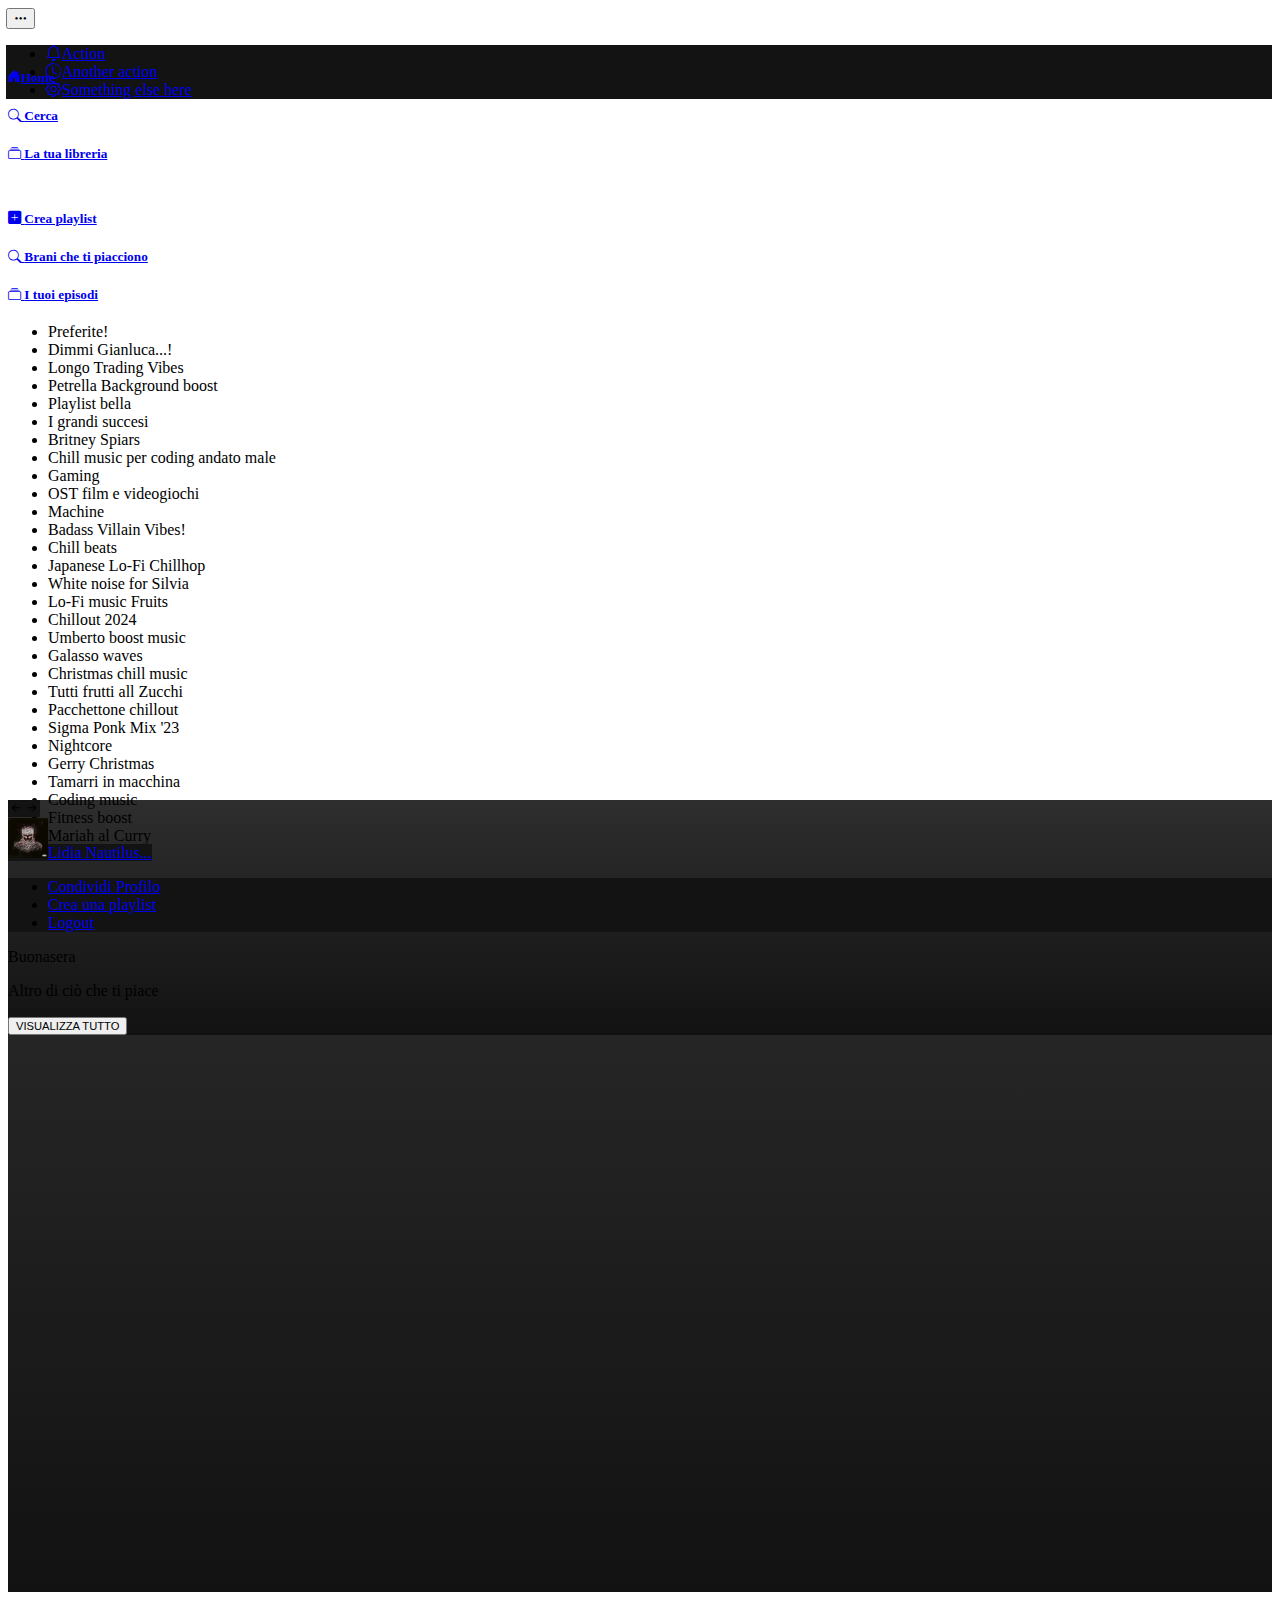
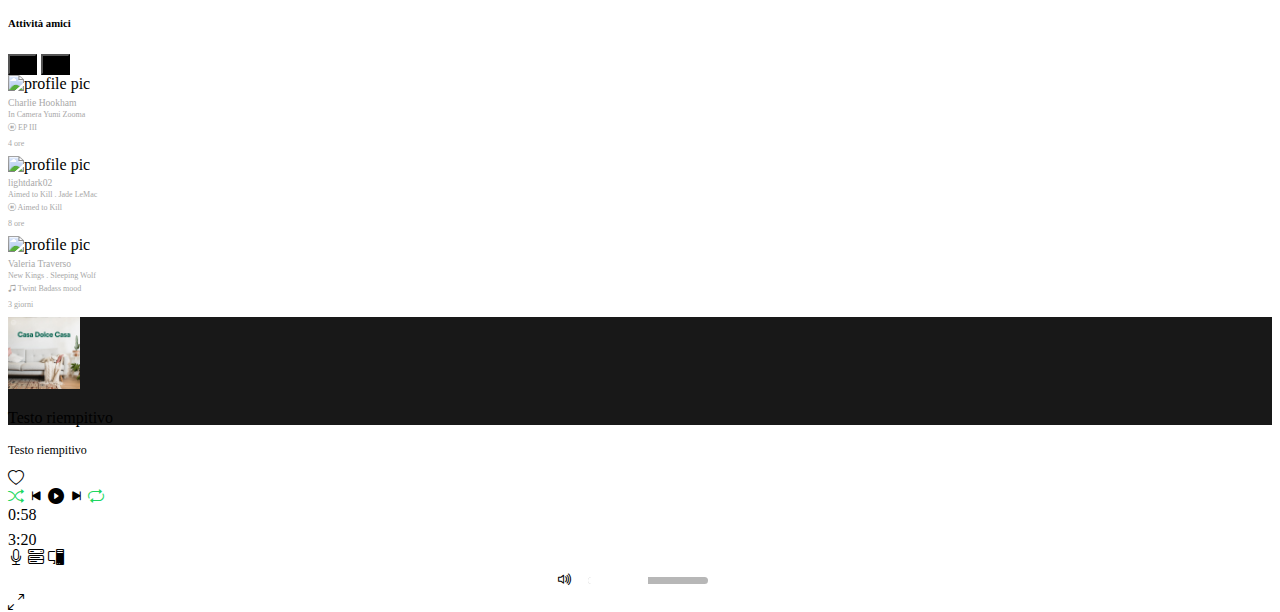
==== index.html @ b376f258 "Merge branch 'main' of https://github.com/SnIvanova/Build_Week_2" ====
<!DOCTYPE html>
<html lang="en">
<head>
    <meta charset="UTF-8">
    <meta name="viewport" content="width=device-width, initial-scale=1.0">
    <meta name="description" content="Spotify-clone">
    <meta name="author" content="Snizhana Ivanova, Francesco Zatti, Pierpaolo Giorgi, Xhoana Beqiri, Luca Di Muro, Vito Daniele Maiellaro ">
    <meta name="keywords" content="Spotify" />

   <!-- favicon -->
    <link rel="shortcut icon" href="./assets/favicon/spotify_alt_macos_bigsur_icon_189704.png">


    <!-- bootstrap -->
    <link href="https://cdn.jsdelivr.net/npm/bootstrap@5.3.2/dist/css/bootstrap.min.css" rel="stylesheet" integrity="sha384-T3c6CoIi6uLrA9TneNEoa7RxnatzjcDSCmG1MXxSR1GAsXEV/Dwwykc2MPK8M2HN" crossorigin="anonymous">
    <link rel="stylesheet" href="https://cdn.jsdelivr.net/npm/bootstrap-icons@1.11.2/font/bootstrap-icons.min.css">
    <!-- stylesheets -->
    <link rel="stylesheet" href="./assets/css/circular-font.css" />
    <link rel="stylesheet" href="./assets/css/style.css" />
    <link rel="stylesheet" href="./assets/css/home.css">
    <script src="js/lucapierpaolo.js"></script>
     <!-- java -->
     <script src="js/home.js"></script>
    

    <title>Spotify</title>
</head>


<body class="bg-black">

     
    <div class="container-fluid"  >
        <div class="row" style="height: 88dvh;">

            <!-- LeftPart -->
                <div class="col-3 p-0"  style="height: 100%;">
                    <div class="container-fluid" style="height: 100%;">
                        <div class="row g-0" style="height: 5%;">
                            <div class="col-12">
                                <div class="dropdown mt-2" style="margin-left: -2px;">
                                    <button class="btn text-white bg-black" type="button" data-bs-toggle="dropdown" aria-expanded="false">
                                        <i class="bi bi-three-dots"></i>
                                    </button>
                                    <ul class="dropdown-menu bg-black">
                                        <li><a class="dropdown-item text-white" href="#"><i class="bi bi-bell pe-2"></i>Action</a></li>
                                        <li><a class="dropdown-item text-white" href="#"><i class="bi bi-clock-history pe-2"></i>Another action</a></li>
                                        <li><a class="dropdown-item text-white" href="#"><i class="bi bi-gear pe-2"></i>Something else here</a></li>
                                    </ul>
                                </div>                      
                            </div>
                        </div>
                            
                        <div style="height: 30%">
                            <div class="row" style="height: 50%;">
                                <div class="col-12 d-flex align-items-end">
                                    <h5 class="text-white h4 mb-0 lh-1"><a href="#" class="text-white text-decoration-none fs-6 d-flex align-items-center h4 mb-0"><i class="bi bi-house-door-fill fs-5 pe-3"></i>Home</a></h5>
                                </div>
                                <div class="col-12 d-flex align-items-center">
                                    <h5 class="text-white h4 mb-0 lh-1">
                                    <a href="#" class="text-white text-decoration-none fs-6 d-flex align-items-center">
                                    <i class="bi bi-search fs-5 pe-3">
                                    </i>Cerca</a></h5>
                                </div>
                                <div class="col-12 d-flex align-items-start">
                                    <h5 class="text-white h4 mb-0 lh-1">
                                    <a href="#" class="text-white text-decoration-none fs-6 d-flex align-items-center">
                                    <i class="bi bi-collection fs-5 pe-3">
                                    </i>La tua libreria</a></h5>
                                </div>
                            </div>

                            <div class="row mt-3" style="height: 50%;">
                                <div class="col-12 d-flex align-items-end">
                                    <h5 class="text-white h4">
                                    <a href="#" class="text-white text-decoration-none fs-6 d-flex align-items-center">
                                    <i class="bi bi-plus-square-fill fs-5 pe-3">
                                    </i>Crea playlist</a></h5>
                                </div>
                                <div class="col-12 d-flex align-items-center">
                                    <h5 class="text-white h4">
                                    <a href="#" class="text-white text-decoration-none fs-6 d-flex align-items-center">
                                    <i class="bi bi-search fs-5 pe-3">
                                    </i>Brani che ti piacciono</a></h5>
                                </div>
                                <div class="col-12 d-flex align-items-start">
                                    <h5 class="text-white h4">
                                    <a href="#" class="text-white text-decoration-none fs-6 d-flex align-items-center">
                                    <i class="bi bi-collection fs-5 pe-3">
                                    </i>I tuoi episodi</a></h5>
                                </div>
                            </div>
                        </div>
                    
                            <div class="row" style="height: 58%;">
                                <div class="col-12" style="height: 100%;">
                                    <ul class="p-0 mt-4 overflow-auto d-flex flex-column align-items-start"   style="height: 100%">
                                    </ul>
                                </div>
                            </div>
                    </div>
                </div>



            <!-- CenterPart -->
            <div class="col home overflow-scroll" style="height: 100%;">

                <main class="col home p-4"> <!--HOME-->

                    <nav class="d-flex justify-content-between align-items-center"> <!--NAVBAR HOME-->
                        <div><i class="bi bi-arrow-left-short text-secondary btn rounded-5 px-2 py-0 fs-3 border-0 my-3 me-2"></i><i class="bi bi-arrow-right-short text-secondary btn rounded-5 px-2 py-0 fs-3 border-0 my-3"></i></div>
                        <div class="d-flex align-items-center">
                            <div class="nav-item dropdown">
                                <a class="nav-link dropdown-toggle rounded-5 text-white pe-1" href="#" role="button" data-bs-toggle="dropdown" aria-expanded="false">
                                <img src="assets/imgs/main/image-1.jpg" alt="profile" style="width: 40px;" class="rounded-circle">Lidia Nautilus...
                                </a>
                                <ul class="dropdown-menu">
                                  <li><a class="dropdown-item text-white" href="#">Condividi Profilo</a></li>
                                  <li><a class="dropdown-item text-white" href="#">Crea una playlist</a></li>
                                  <li><a class="dropdown-item text-white" href="#">Logout</a></li>
                                </ul>
                            </div>
                        <div class="ms-2">
                            <button id="iconaSezioneAttivita" class="border-0 text-white bg-black rounded-circle px-2 py-1"><i class="bi bi-people"></i></button>
                        </div>
                        </div>
                        
                    </nav>
                    <header class="rounded-1"> <!--BRANO CONSIGLIATO-->
                        
                    </header>
                    <section> <!--PLAYLIST-->
                        <p class="h3 text-white my-3">Buonasera</p>
                        <div class="p-0 m-0 row plscnt">
                            
                            
                        </div>
                    </section>
                    <section> <!--ALBUM-->
                        <div class="d-flex justify-content-between">
                            <p class="h4 text-white my-3">Altro di ciò che ti piace</p>
                            <button id="buttonHeaderHome" class="btn text-white text-opacity-50 px-3 border-0 fw-bold">
                                VISUALIZZA TUTTO
                            </button>
                        </div>
                        <div class="row p-0 m-0 d-flex justify-content-evenly albumContainer">
                            
                        </div>
                    </section>
                </main>

                <!-- icona per attivita amici -->
                        <!-- <div class="ms-2">
                            <button id="iconaSezioneAttivita" class="border-0 text-white bg-black rounded-circle px-2 py-1"><i class="bi bi-people"></i></button>
                        </div> -->
            </div>



 <!-- amici -->
 <section id="sectionAmici" class="col-2 p-0 text-white ms-2 d-none d-md-block">
    <div>
            <div>
                <div class="attivita d-flex justify-content-between mt-2 ms-2">
                    <div class="mt-2">
                        <h6 class="mb-0">Attività amici</h6>
                    </div>
                    <div class="mb-2 text-white-50">
                        <button class="amiciBtn border-0 text-white-50 "><i class="bi bi-person-add fs-5"></i> </button>
                        <button id="closeBtn" class=" border-0 text-white-50 ps-0"> <i  class="bi bi-x-lg fs-5 ms-1"></i> </button> 
                    </div>
                </div>
            </div>

        <!--  prima colonna  -->
            <div class="mt-3">
                <div class="row d-flex">
                    <div class="col-2">
                        <img src="https://images.pexels.com/photos/91227/pexels-photo-91227.jpeg?auto=compress&cs=tinysrgb&w=1260&h=750&dpr=1" alt="profile pic" class="rounded-circle" height="30" width="30">
                    </div>

                    <div class="col-7 infoAmici mt-1">
                            <p id="titolo1" class="fw-bold">Charlie Hookham</p>
                            <p class="mb-2">In Camera Yumi Zooma</p>
                            <p><i class="bi bi-pause-circle"></i> EP III </p>
                    </div>

                        <div class="col-2 durataAmici p-0 text-end">
                            <p>4 ore</p>
                        </div>

                    <!-- <div class="col"></div>
                    <div class="col"></div> -->
                </div>
            </div>
            <!--  seconda colonna  -->
            <div class="row d-flex">
                <div class="col-2">
                    <img src="https://images.pexels.com/photos/1239291/pexels-photo-1239291.jpeg?auto=compress&cs=tinysrgb&w=1260&h=750&dpr=1" alt="profile pic" class="rounded-circle" height="30" width="30">
                </div>

                <div class="col-7 infoAmici mt-1">
                    <p id="titolo2" class="fw-bold">lightdark02</p>
                    <p class="mb-2">Aimed to Kill . Jade LeMac</p>
                    <p><i class="bi bi-pause-circle"></i> Aimed to Kill</p>
                </div>

                <div class="col-2 durataAmici p-0 text-end">
                    <p>8 ore</p>
                </div>
            </div>
            <!-- <div class="col"></div>
            <div class="col"></div> -->


        <!--  terza colonna  -->

            <div class="row d-flex">
                <div class="col-2">
                    <img src="https://images.pexels.com/photos/733872/pexels-photo-733872.jpeg?auto=compress&cs=tinysrgb&w=1260&h=750&dpr=1" alt="profile pic" class="rounded-circle" height="30" width="30">
                </div>

                <div class="col-7 infoAmici mt-1">
                    <p id="titolo3" class="fw-bold">Valeria Traverso</p>
                    <p class="mb-2">New Kings . Sleeping Wolf</p>
                    <p> <i class="bi bi-music-note-beamed"></i> Twint Badass mood</p>
                </div>

                <div class="col-2 durataAmici p-0 text-end">
                    <p>3 giorni</p>
                </div>

                <!-- <div class="col"></div>
                <div class="col"></div> -->
            </div>

    </div>
</section>
 


    

<!-- Footer -->
<footer class="bgGray d-flex d-flex justify-content-center align-items-center" style="width: 100%; height: 12vh;">
    <div class="col-3 ms-5"> <!--ALBUM IN RIPRODUZIONE-->
        <div class="d-flex bannerCanzone text-white ps-3 align-items-center">
            <div id="albumCoverBtm" class="me-3"><img src="assets/imgs/main/image-15.jpg"></div>
            <div>
                <div id="songNameBtm"><p class=" fw-bold mb-0">Testo riempitivo</p></div>
                <div id="artistNameBtm"><p class="fs-7 m-0">Testo riempitivo</p></div>
            </div>
            <i class="bi bi-heart text-white px-4 ms-2 fs-5 btn border-0"></i>
        </div>
    </div>
    <div class="col-6 text-center"> <!--PLAYER-->
        <div class="d-flex justify-content-center align-items-center">
            <i class="bi bi-shuffle greenSpo ophow"></i>
            <i class="bi bi-skip-start-fill fs-3 btn text-white ophow border-0"></i>
            <i class="bi bi-play-circle-fill fs-2 btn text-white ophow border-0 p-0"></i>
            <i class="bi bi-skip-end-fill fs-3 btn text-white ophow border-0"></i>
            <i class="bi bi-repeat greenSpo ophow"></i>
        </div> 
        <div class="d-flex text-secondary align-items-center justify-content-center p-0">
            <span class="m-0 p-0">0:58</span>
            <div class="progress bg-secondary mx-2" role="progressbar" aria-label="Example with label" aria-valuenow="25" aria-valuemin="0" aria-valuemax="100" style="width: 70%; height: 7px;">
                <div class="progress-bar bg-secondary-subtle" style="width: 25%"></div>
              </div>
            <span class="m-0 p-0">3:20</span>
        </div>
    </div>
    <div class="col-3 d-flex d-flex justify-content-end me-5"> <!--MENU-->
        <i class="bi bi-mic text-white fs-5 me-3 opacity-75 btn btn-outline-secondary border-0 rounded-5"></i>
        <i class="bi bi-menu-button-wide text-white fs-5 me-3 opacity-75 btn btn-outline-secondary border-0 rounded-5"></i>
        <i class="bi bi-pc-display text-white fs-5 me-3 opacity-75 btn btn-outline-secondary border-0 rounded-5"></i>
        <div class="volume">
            <input type="range" min="0" max="100" value="50" class="volume-range">
            <div class="icon">
              <i class="bi bi-volume-up text-white fs-5 me-2 opacity-75 btn btn-outline-secondary border-0 rounded-5" aria-hidden="true"></i>
            </div>
            <div class="bar-hoverbox">
              <div class="bar">
                <div class="bar-fill"></div>
              </div>
            </div>
          </div>
        <i class="bi bi-arrows-angle-expand text-white fs-5 me-2 opacity-75 btn btn-outline-secondary border-0 rounded-5"></i>
    </div>
</footer>
    
    <script src="https://cdn.jsdelivr.net/npm/bootstrap@5.3.2/dist/js/bootstrap.bundle.min.js" integrity="sha384-C6RzsynM9kWDrMNeT87bh95OGNyZPhcTNXj1NW7RuBCsyN/o0jlpcV8Qyq46cDfL" crossorigin="anonymous"></script>
    <script src="./js/script.js"></script>

</body>
</html>
---- assets/css/circular-font.css ----
@font-face {
  font-family: "Circular";
  src: url(../fonts/CircularStd-Light.otf);
  font-weight: 300;
  font-style: normal;
}
@font-face {
  font-family: "Circular";
  src: url(../fonts/CircularStd-LightItalic.otf);
  font-weight: 300;
  font-style: italic;
}
@font-face {
  font-family: "Circular";
  src: url(../fonts/CircularStd-Book.otf);
  font-weight: 400;
  font-style: normal;
}
@font-face {
  font-family: "Circular";
  src: url(../fonts/CircularStd-BookItalic.otf);
  font-weight: 400;
  font-style: italic;
}
@font-face {
  font-family: "Circular";
  src: url(../fonts/CircularStd-Medium.otf);
  font-weight: 500;
  font-style: normal;
}
@font-face {
  font-family: "Circular";
  src: url(../fonts/CircularStd-MediumItalic.otf);
  font-weight: 500;
  font-style: italic;
}
@font-face {
  font-family: "Circular";
  src: url(../fonts/CircularStd-MediumItalic.otf);
  font-weight: 500;
  font-style: italic;
}
@font-face {
  font-family: "Circular";
  src: url(../fonts/CircularStd-Bold.otf);
  font-weight: 700;
  font-style: normal;
}
@font-face {
  font-family: "Circular";
  src: url(../fonts/CircularStd-BoldItalic.otf);
  font-weight: 700;
  font-style: italic;
}
@font-face {
  font-family: "Circular";
  src: url(../fonts/CircularStd-Black.otf);
  font-weight: 900;
  font-style: normal;
}
@font-face {
  font-family: "Circular";
  src: url(../fonts/CircularStd-BlackItalic.otf);
  font-weight: 900;
  font-style: italic;
}
---- assets/css/style.css ----
/* HOME */


@import url("https://cdn.jsdelivr.net/npm/bootstrap-icons@1.11.2/font/bootstrap-icons.min.css");


.profilo .dropdown-item:hover {
    background-color: #313131;
}
.home {
    background: rgb(46,46,46);
    background: -moz-linear-gradient(180deg, rgba(46,46,46,1) 0%, rgba(18,18,18,1) 100%);
    background: -webkit-linear-gradient(180deg, rgba(46,46,46,1) 0%, rgba(18,18,18,1) 100%);
    background: linear-gradient(180deg, rgba(46,46,46,1) 0%, rgba(18,18,18,1) 100%);
    filter: progid:DXImageTransform.Microsoft.gradient(startColorstr="#2e2e2e",endColorstr="#121212",GradientType=1);;
}

.bi-arrow-left-short, .bi-arrow-right-short, .dropdown-toggle, .dropdown-menu {
    background-color: #131313;
}

.bi-arrow-left-short:hover, .bi-arrow-right-short:hover {
    background-color: #131313;
    opacity: 0.6;
}

.dropdown-item:hover {
    background-color: #313131;
}

/* Amici */
#dash, #window, #cross  {
    font-size: 0.5rem;
}

.utentiAmici {
    font-size: 1rem;
}

#titolo1, #titolo2, #titolo3 {
    font-size: 0.6rem;
    margin-bottom: 12px;
}

.infoAmici  {
    font-size: 0.5rem;
    line-height: 0rem;
}

.durataAmici {
    font-size: 0.5rem;
}

.iconeAttivita, .infoAmici, .durataAmici{
    color: #a8a8a8;
}

.amiciBtn, #closeBtn {
    background-color: black;
}

.amiciBtn:hover, #closeBtn:hover {
    background-color: #a8a8a8;
    border-radius: 50px;
}

#iconaSezioneAttivita {
    display: none;
}



/* FOOTER */

@import url("https://cdn.jsdelivr.net/npm/bootstrap-icons@1.11.2/font/bootstrap-icons.min.css");

.bgGray {
    background-color: #181818;
}

.ophow:hover {
    opacity: 0.8;
    animation-duration: 3ms;
}

.greenSpoBg {
    background-color: #1ED760;
}

.greenSpo {
    color: #1ED760;
}

#albumCoverBtm img {
    width: 8dvh;
}

.fs-7 {
    font-size: 0.75rem;
}

.volume {
    input[type=range] {
      display: none;
    }
    
    display: flex;
    justify-content: center;
    align-items: center;
    
    .icon-size {
      font-size: 2rem;
    }
    
    .bar-hoverbox {
      padding: 10px 15px;
      opacity: 0.7;
      transition: opacity .2s;
      
      &:hover {
        opacity: 1;
        cursor: pointer;
      }
    }
    
    .bar {
      background: #999;
      height: 7px;
      width: 120px;
      border-radius: 15px;
      overflow: hidden;
      pointer-events: none;
      
      .bar-fill {
        background: #FFF;
        width: 0%;
        height: 100%;
        background-clip: border-box;
        pointer-events: none;
      }
    }
  }
---- assets/css/home.css ----
/* HOME */

@import url("https://cdn.jsdelivr.net/npm/bootstrap-icons@1.11.2/font/bootstrap-icons.min.css");

.home {
    background: rgb(46,46,46);
    background: -moz-linear-gradient(180deg, rgba(46,46,46,1) 0%, rgba(18,18,18,1) 100%);
    background: -webkit-linear-gradient(180deg, rgba(46,46,46,1) 0%, rgba(18,18,18,1) 100%);
    background: linear-gradient(180deg, rgba(46,46,46,1) 0%, rgba(18,18,18,1) 100%);
    filter: progid:DXImageTransform.Microsoft.gradient(startColorstr="#2e2e2e",endColorstr="#121212",GradientType=1);;
}

.bi-arrow-left-short, .bi-arrow-right-short, .dropdown-toggle, .dropdown-menu {
    background-color: #131313;
}

.bi-arrow-left-short:hover, .bi-arrow-right-short:hover {
    background-color: #131313;
    opacity: 0.6;
}

.dropdown-item:hover {
    background-color: #313131;
}

header {
    background: rgb(255,255,255);
background: linear-gradient(195deg, rgba(255,255,255,0) 15%, rgba(0,0,0,1) 100%);
}

#albumNameHomeHeader, #buttonHeaderHome {
    font-size: 0.7rem;
}

.greenBtn {
    background-color: #1ED760;
  }

.imgAngolo {
    border-radius: 0 0 0 15%;
}

.bgSched {
    background-color: #171717;
}
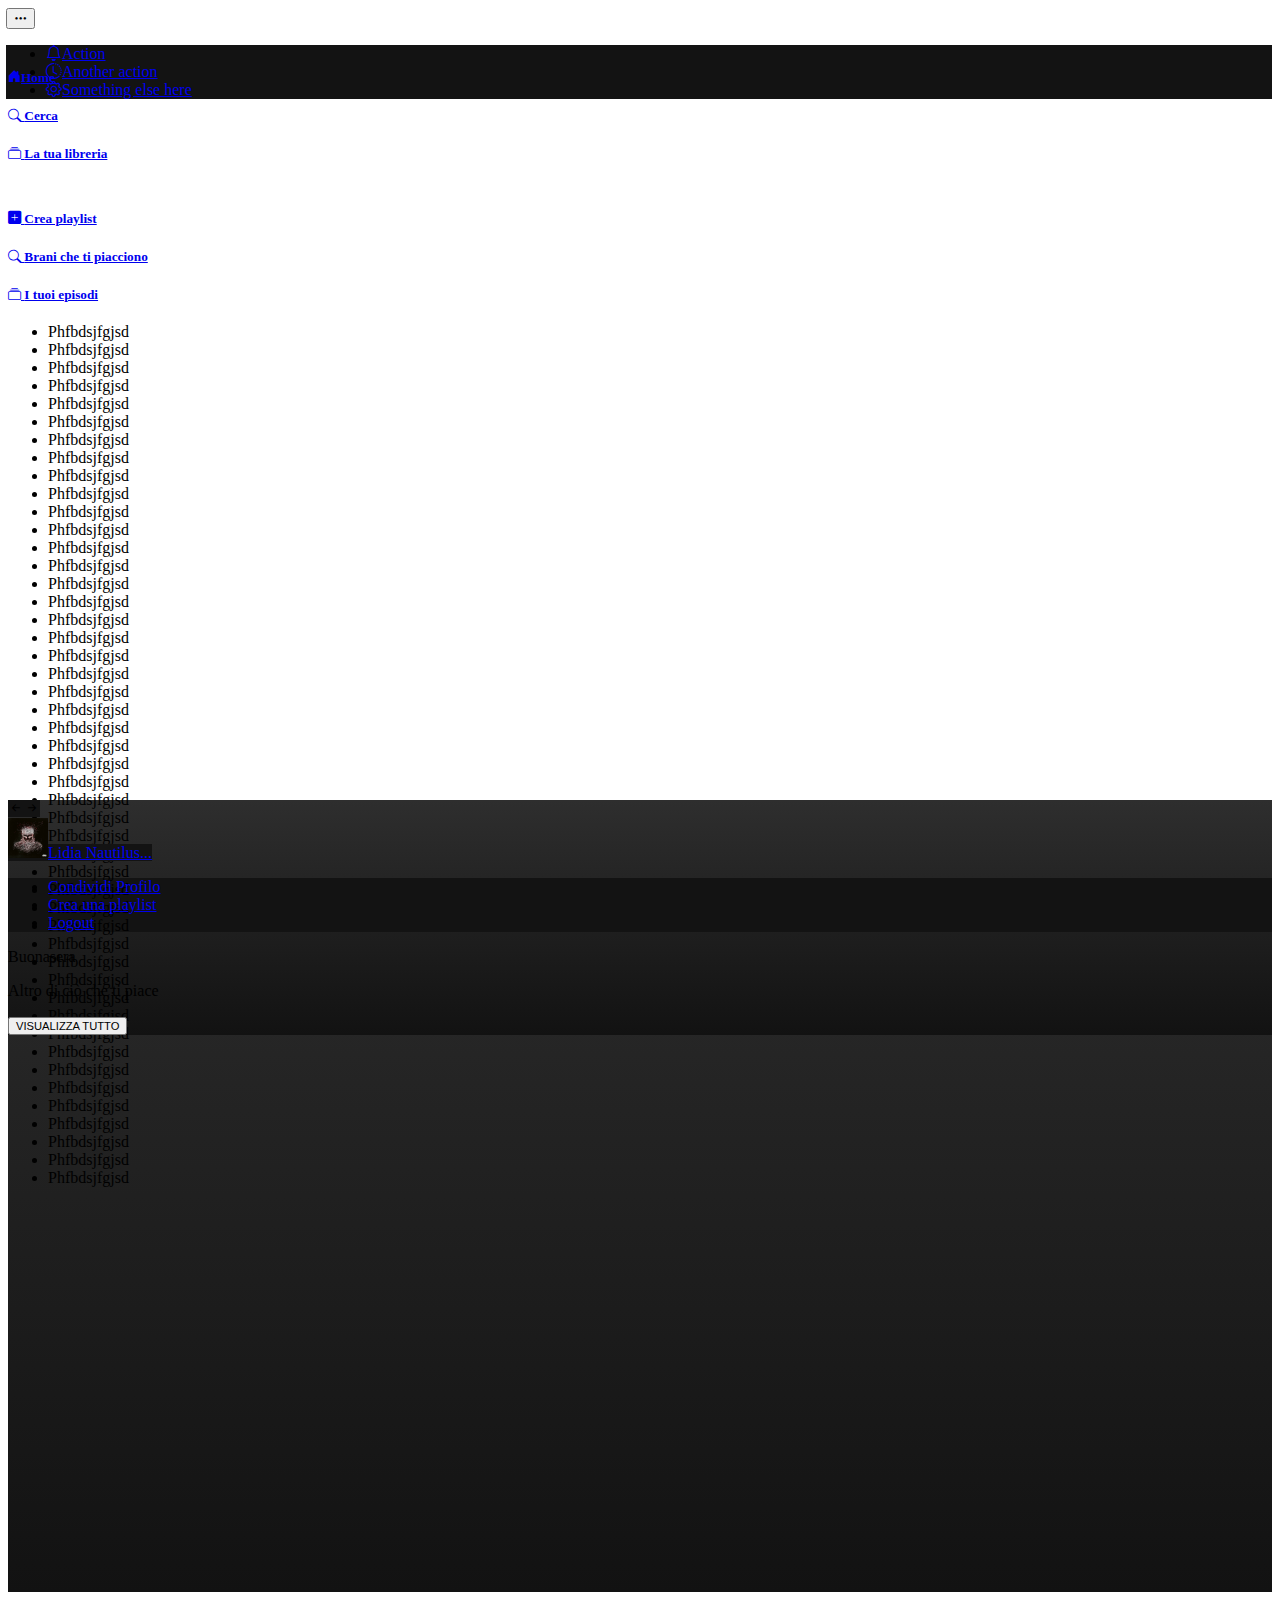
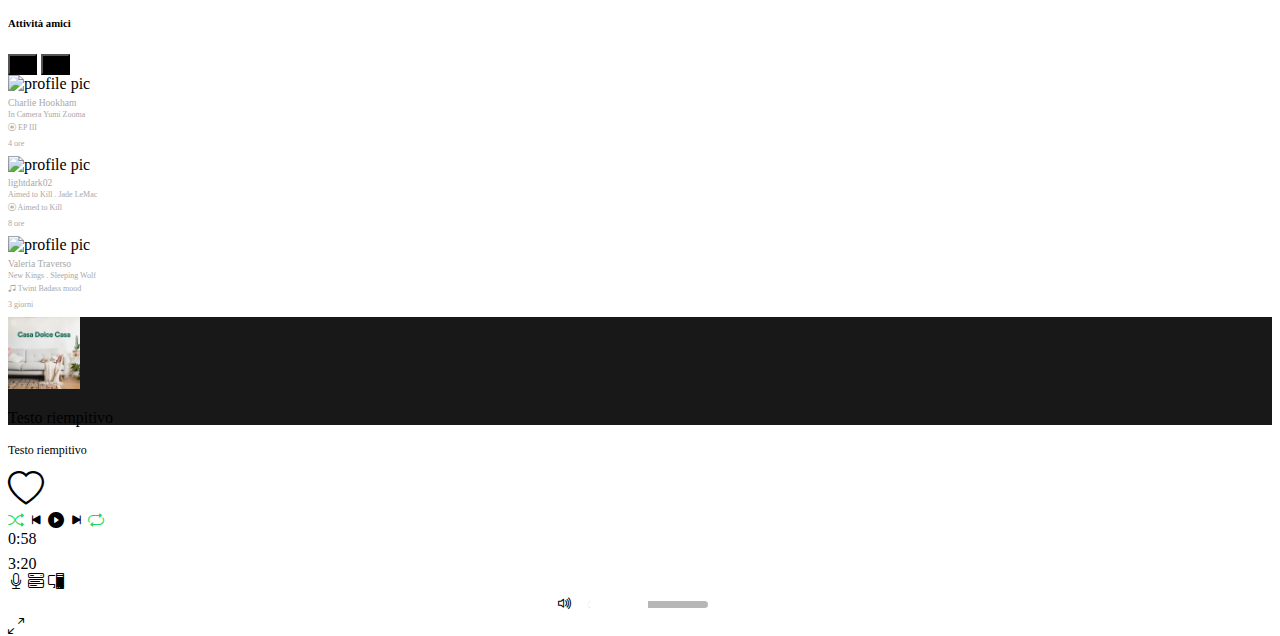
==== commit d9a6d882: "Home updates" ====
--- a/index.html
+++ b/index.html
@@ -18,7 +18,7 @@
     <link rel="stylesheet" href="./assets/css/circular-font.css" />
     <link rel="stylesheet" href="./assets/css/style.css" />
     <link rel="stylesheet" href="./assets/css/home.css">
-    <script src="js/lucapierpaolo.js"></script>
+    <link rel="stylesheet" href="./assets/css/footer.css">
      <!-- java -->
      <script src="js/home.js"></script>
     
@@ -34,7 +34,7 @@
         <div class="row" style="height: 88dvh;">
 
             <!-- LeftPart -->
-                <div class="col-3 p-0"  style="height: 100%;">
+                <div class="col-2 p-0"  style="height: 100%;">
                     <div class="container-fluid" style="height: 100%;">
                         <div class="row g-0" style="height: 5%;">
                             <div class="col-12">
@@ -94,7 +94,55 @@
                     
                             <div class="row" style="height: 58%;">
                                 <div class="col-12" style="height: 100%;">
-                                    <ul class="p-0 mt-4 overflow-auto d-flex flex-column align-items-start"   style="height: 100%">
+                                    <ul class="p-0 mt-4 overflow-auto"   style="height: 100%">
+                                        <li class="text-white-50 fs-6 list-unstyled">Phfbdsjfgjsd</li>
+                                        <li class="text-white-50 fs-6 list-unstyled">Phfbdsjfgjsd</li>
+                                        <li class="text-white-50 fs-6 list-unstyled">Phfbdsjfgjsd</li>
+                                        <li class="text-white-50 fs-6 list-unstyled">Phfbdsjfgjsd</li>
+                                        <li class="text-white-50 fs-6 list-unstyled">Phfbdsjfgjsd</li>
+                                        <li class="text-white-50 fs-6 list-unstyled">Phfbdsjfgjsd</li>
+                                        <li class="text-white-50 fs-6 list-unstyled">Phfbdsjfgjsd</li>
+                                        <li class="text-white-50 fs-6 list-unstyled">Phfbdsjfgjsd</li>
+                                        <li class="text-white-50 fs-6 list-unstyled">Phfbdsjfgjsd</li>
+                                        <li class="text-white-50 fs-6 list-unstyled">Phfbdsjfgjsd</li>
+                                        <li class="text-white-50 fs-6 list-unstyled">Phfbdsjfgjsd</li>
+                                        <li class="text-white-50 fs-6 list-unstyled">Phfbdsjfgjsd</li>
+                                        <li class="text-white-50 fs-6 list-unstyled">Phfbdsjfgjsd</li>
+                                        <li class="text-white-50 fs-6 list-unstyled">Phfbdsjfgjsd</li>
+                                        <li class="text-white-50 fs-6 list-unstyled">Phfbdsjfgjsd</li>
+                                        <li class="text-white-50 fs-6 list-unstyled">Phfbdsjfgjsd</li>
+                                        <li class="text-white-50 fs-6 list-unstyled">Phfbdsjfgjsd</li>
+                                        <li class="text-white-50 fs-6 list-unstyled">Phfbdsjfgjsd</li>
+                                        <li class="text-white-50 fs-6 list-unstyled">Phfbdsjfgjsd</li>
+                                        <li class="text-white-50 fs-6 list-unstyled">Phfbdsjfgjsd</li>
+                                        <li class="text-white-50 fs-6 list-unstyled">Phfbdsjfgjsd</li>
+                                        <li class="text-white-50 fs-6 list-unstyled">Phfbdsjfgjsd</li>
+                                        <li class="text-white-50 fs-6 list-unstyled">Phfbdsjfgjsd</li>
+                                        <li class="text-white-50 fs-6 list-unstyled">Phfbdsjfgjsd</li>
+                                        <li class="text-white-50 fs-6 list-unstyled">Phfbdsjfgjsd</li>
+                                        <li class="text-white-50 fs-6 list-unstyled">Phfbdsjfgjsd</li>
+                                        <li class="text-white-50 fs-6 list-unstyled">Phfbdsjfgjsd</li>
+                                        <li class="text-white-50 fs-6 list-unstyled">Phfbdsjfgjsd</li>
+                                        <li class="text-white-50 fs-6 list-unstyled">Phfbdsjfgjsd</li>
+                                        <li class="text-white-50 fs-6 list-unstyled">Phfbdsjfgjsd</li>
+                                        <li class="text-white-50 fs-6 list-unstyled">Phfbdsjfgjsd</li>
+                                        <li class="text-white-50 fs-6 list-unstyled">Phfbdsjfgjsd</li>
+                                        <li class="text-white-50 fs-6 list-unstyled">Phfbdsjfgjsd</li>
+                                        <li class="text-white-50 fs-6 list-unstyled">Phfbdsjfgjsd</li>
+                                        <li class="text-white-50 fs-6 list-unstyled">Phfbdsjfgjsd</li>
+                                        <li class="text-white-50 fs-6 list-unstyled">Phfbdsjfgjsd</li>
+                                        <li class="text-white-50 fs-6 list-unstyled">Phfbdsjfgjsd</li>
+                                        <li class="text-white-50 fs-6 list-unstyled">Phfbdsjfgjsd</li>
+                                        <li class="text-white-50 fs-6 list-unstyled">Phfbdsjfgjsd</li>
+                                        <li class="text-white-50 fs-6 list-unstyled">Phfbdsjfgjsd</li>
+                                        <li class="text-white-50 fs-6 list-unstyled">Phfbdsjfgjsd</li>
+                                        <li class="text-white-50 fs-6 list-unstyled">Phfbdsjfgjsd</li>
+                                        <li class="text-white-50 fs-6 list-unstyled">Phfbdsjfgjsd</li>
+                                        <li class="text-white-50 fs-6 list-unstyled">Phfbdsjfgjsd</li>
+                                        <li class="text-white-50 fs-6 list-unstyled">Phfbdsjfgjsd</li>
+                                        <li class="text-white-50 fs-6 list-unstyled">Phfbdsjfgjsd</li>
+                                        <li class="text-white-50 fs-6 list-unstyled">Phfbdsjfgjsd</li>
+                                        <li class="text-white-50 fs-6 list-unstyled">Phfbdsjfgjsd</li>
                                     </ul>
                                 </div>
                             </div>
@@ -251,7 +299,10 @@
                 <div id="songNameBtm"><p class=" fw-bold mb-0">Testo riempitivo</p></div>
                 <div id="artistNameBtm"><p class="fs-7 m-0">Testo riempitivo</p></div>
             </div>
-            <i class="bi bi-heart text-white px-4 ms-2 fs-5 btn border-0"></i>
+            <div id="iconContainer">
+                <i id="icon1" class="bi bi-heart text-white px-4 ms-2 fs-5 btn border-0"></i>
+                <i id="icon2" class="bi bi-heart-fill text-white px-4 ms-2 fs-5 btn border-0 hidden"></i>
+              </div>
         </div>
     </div>
     <div class="col-6 text-center"> <!--PLAYER-->
@@ -290,7 +341,7 @@
 </footer>
     
     <script src="https://cdn.jsdelivr.net/npm/bootstrap@5.3.2/dist/js/bootstrap.bundle.min.js" integrity="sha384-C6RzsynM9kWDrMNeT87bh95OGNyZPhcTNXj1NW7RuBCsyN/o0jlpcV8Qyq46cDfL" crossorigin="anonymous"></script>
-    <script src="./js/script.js"></script>
-
+    <script src="js/script.js"></script>
+    <script src="js/footer.js"></script>
 </body>
 </html>--- a/assets/css/footer.css
+++ b/assets/css/footer.css
@@ -0,0 +1,79 @@
+/* FOOTER */
+
+@import url("https://cdn.jsdelivr.net/npm/bootstrap-icons@1.11.2/font/bootstrap-icons.min.css");
+
+.bgGray {
+    background-color: #181818;
+}
+
+.ophow:hover {
+    opacity: 0.8;
+    animation-duration: 3ms;
+}
+
+.greenSpoBg {
+    background-color: #1ED760;
+}
+
+.greenSpo {
+    color: #1ED760;
+}
+
+#albumCoverBtm img {
+    width: 8dvh;
+}
+
+.fs-7 {
+    font-size: 0.75rem;
+}
+
+.volume {
+    input[type=range] {
+      display: none;
+    }
+    
+    display: flex;
+    justify-content: center;
+    align-items: center;
+    
+    .icon-size {
+      font-size: 2rem;
+    }
+    
+    .bar-hoverbox {
+      padding: 10px 15px;
+      opacity: 0.7;
+      transition: opacity .2s;
+      
+      &:hover {
+        opacity: 1;
+        cursor: pointer;
+      }
+    }
+    
+    .bar {
+      background: #999;
+      height: 7px;
+      width: 120px;
+      border-radius: 15px;
+      overflow: hidden;
+      pointer-events: none;
+      
+      .bar-fill {
+        background: #FFF;
+        width: 0%;
+        height: 100%;
+        background-clip: border-box;
+        pointer-events: none;
+      }
+    }
+  }
+
+  #icon1, #icon2 {
+    font-size: 36px;
+    cursor: pointer;
+  }
+  
+  .hidden {
+    display: none;
+  }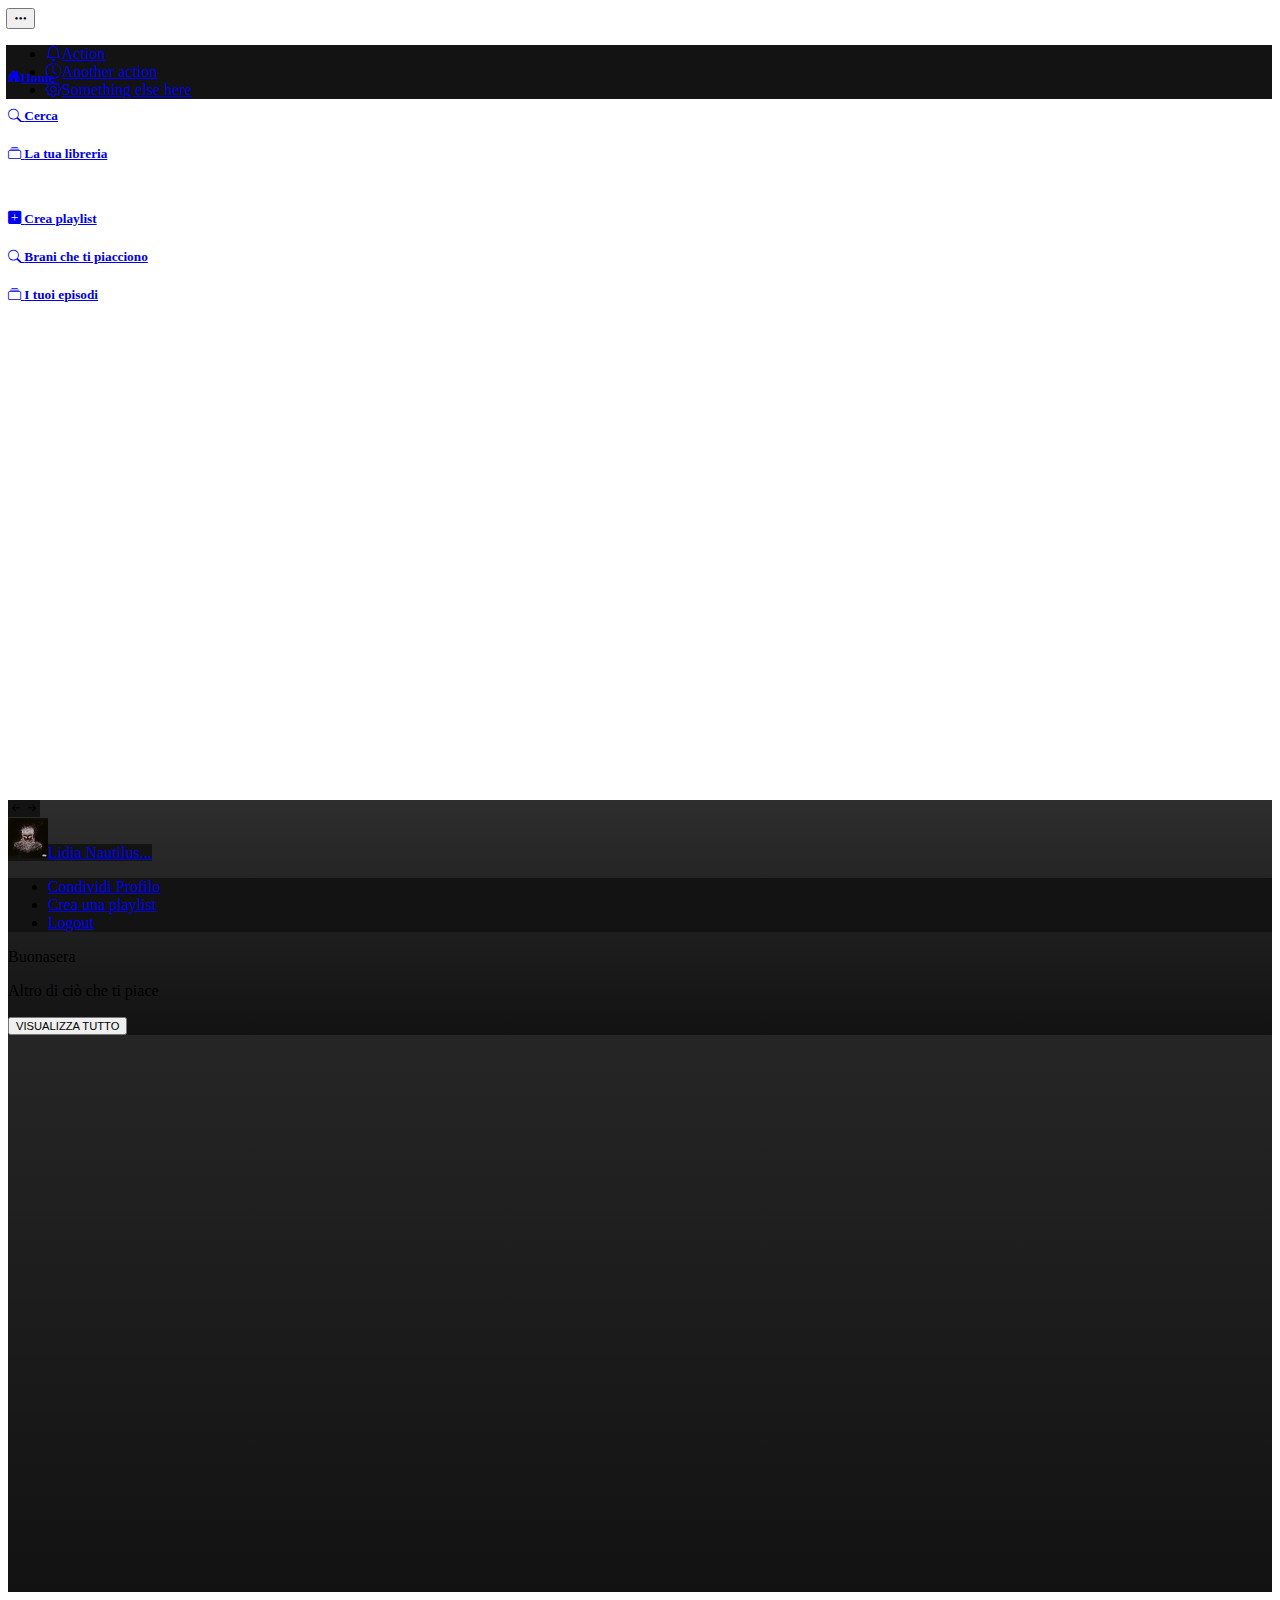
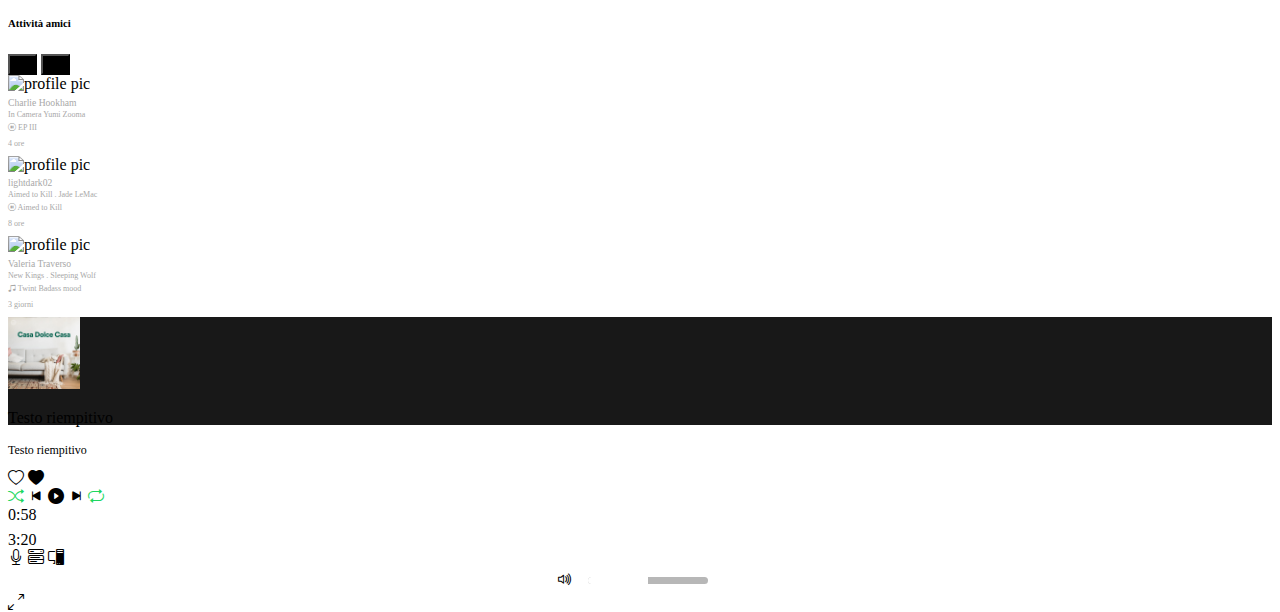
==== commit 104f8aac: "home" ====
--- a/index.html
+++ b/index.html
@@ -18,7 +18,6 @@
     <link rel="stylesheet" href="./assets/css/circular-font.css" />
     <link rel="stylesheet" href="./assets/css/style.css" />
     <link rel="stylesheet" href="./assets/css/home.css">
-    <link rel="stylesheet" href="./assets/css/footer.css">
      <!-- java -->
      <script src="js/home.js"></script>
     
@@ -94,55 +93,7 @@
                     
                             <div class="row" style="height: 58%;">
                                 <div class="col-12" style="height: 100%;">
-                                    <ul class="p-0 mt-4 overflow-auto"   style="height: 100%">
-                                        <li class="text-white-50 fs-6 list-unstyled">Phfbdsjfgjsd</li>
-                                        <li class="text-white-50 fs-6 list-unstyled">Phfbdsjfgjsd</li>
-                                        <li class="text-white-50 fs-6 list-unstyled">Phfbdsjfgjsd</li>
-                                        <li class="text-white-50 fs-6 list-unstyled">Phfbdsjfgjsd</li>
-                                        <li class="text-white-50 fs-6 list-unstyled">Phfbdsjfgjsd</li>
-                                        <li class="text-white-50 fs-6 list-unstyled">Phfbdsjfgjsd</li>
-                                        <li class="text-white-50 fs-6 list-unstyled">Phfbdsjfgjsd</li>
-                                        <li class="text-white-50 fs-6 list-unstyled">Phfbdsjfgjsd</li>
-                                        <li class="text-white-50 fs-6 list-unstyled">Phfbdsjfgjsd</li>
-                                        <li class="text-white-50 fs-6 list-unstyled">Phfbdsjfgjsd</li>
-                                        <li class="text-white-50 fs-6 list-unstyled">Phfbdsjfgjsd</li>
-                                        <li class="text-white-50 fs-6 list-unstyled">Phfbdsjfgjsd</li>
-                                        <li class="text-white-50 fs-6 list-unstyled">Phfbdsjfgjsd</li>
-                                        <li class="text-white-50 fs-6 list-unstyled">Phfbdsjfgjsd</li>
-                                        <li class="text-white-50 fs-6 list-unstyled">Phfbdsjfgjsd</li>
-                                        <li class="text-white-50 fs-6 list-unstyled">Phfbdsjfgjsd</li>
-                                        <li class="text-white-50 fs-6 list-unstyled">Phfbdsjfgjsd</li>
-                                        <li class="text-white-50 fs-6 list-unstyled">Phfbdsjfgjsd</li>
-                                        <li class="text-white-50 fs-6 list-unstyled">Phfbdsjfgjsd</li>
-                                        <li class="text-white-50 fs-6 list-unstyled">Phfbdsjfgjsd</li>
-                                        <li class="text-white-50 fs-6 list-unstyled">Phfbdsjfgjsd</li>
-                                        <li class="text-white-50 fs-6 list-unstyled">Phfbdsjfgjsd</li>
-                                        <li class="text-white-50 fs-6 list-unstyled">Phfbdsjfgjsd</li>
-                                        <li class="text-white-50 fs-6 list-unstyled">Phfbdsjfgjsd</li>
-                                        <li class="text-white-50 fs-6 list-unstyled">Phfbdsjfgjsd</li>
-                                        <li class="text-white-50 fs-6 list-unstyled">Phfbdsjfgjsd</li>
-                                        <li class="text-white-50 fs-6 list-unstyled">Phfbdsjfgjsd</li>
-                                        <li class="text-white-50 fs-6 list-unstyled">Phfbdsjfgjsd</li>
-                                        <li class="text-white-50 fs-6 list-unstyled">Phfbdsjfgjsd</li>
-                                        <li class="text-white-50 fs-6 list-unstyled">Phfbdsjfgjsd</li>
-                                        <li class="text-white-50 fs-6 list-unstyled">Phfbdsjfgjsd</li>
-                                        <li class="text-white-50 fs-6 list-unstyled">Phfbdsjfgjsd</li>
-                                        <li class="text-white-50 fs-6 list-unstyled">Phfbdsjfgjsd</li>
-                                        <li class="text-white-50 fs-6 list-unstyled">Phfbdsjfgjsd</li>
-                                        <li class="text-white-50 fs-6 list-unstyled">Phfbdsjfgjsd</li>
-                                        <li class="text-white-50 fs-6 list-unstyled">Phfbdsjfgjsd</li>
-                                        <li class="text-white-50 fs-6 list-unstyled">Phfbdsjfgjsd</li>
-                                        <li class="text-white-50 fs-6 list-unstyled">Phfbdsjfgjsd</li>
-                                        <li class="text-white-50 fs-6 list-unstyled">Phfbdsjfgjsd</li>
-                                        <li class="text-white-50 fs-6 list-unstyled">Phfbdsjfgjsd</li>
-                                        <li class="text-white-50 fs-6 list-unstyled">Phfbdsjfgjsd</li>
-                                        <li class="text-white-50 fs-6 list-unstyled">Phfbdsjfgjsd</li>
-                                        <li class="text-white-50 fs-6 list-unstyled">Phfbdsjfgjsd</li>
-                                        <li class="text-white-50 fs-6 list-unstyled">Phfbdsjfgjsd</li>
-                                        <li class="text-white-50 fs-6 list-unstyled">Phfbdsjfgjsd</li>
-                                        <li class="text-white-50 fs-6 list-unstyled">Phfbdsjfgjsd</li>
-                                        <li class="text-white-50 fs-6 list-unstyled">Phfbdsjfgjsd</li>
-                                        <li class="text-white-50 fs-6 list-unstyled">Phfbdsjfgjsd</li>
+                                    <ul class="p-0 mt-4 overflow-auto d-flex flex-column align-items-start"   style="height: 100%">
                                     </ul>
                                 </div>
                             </div>
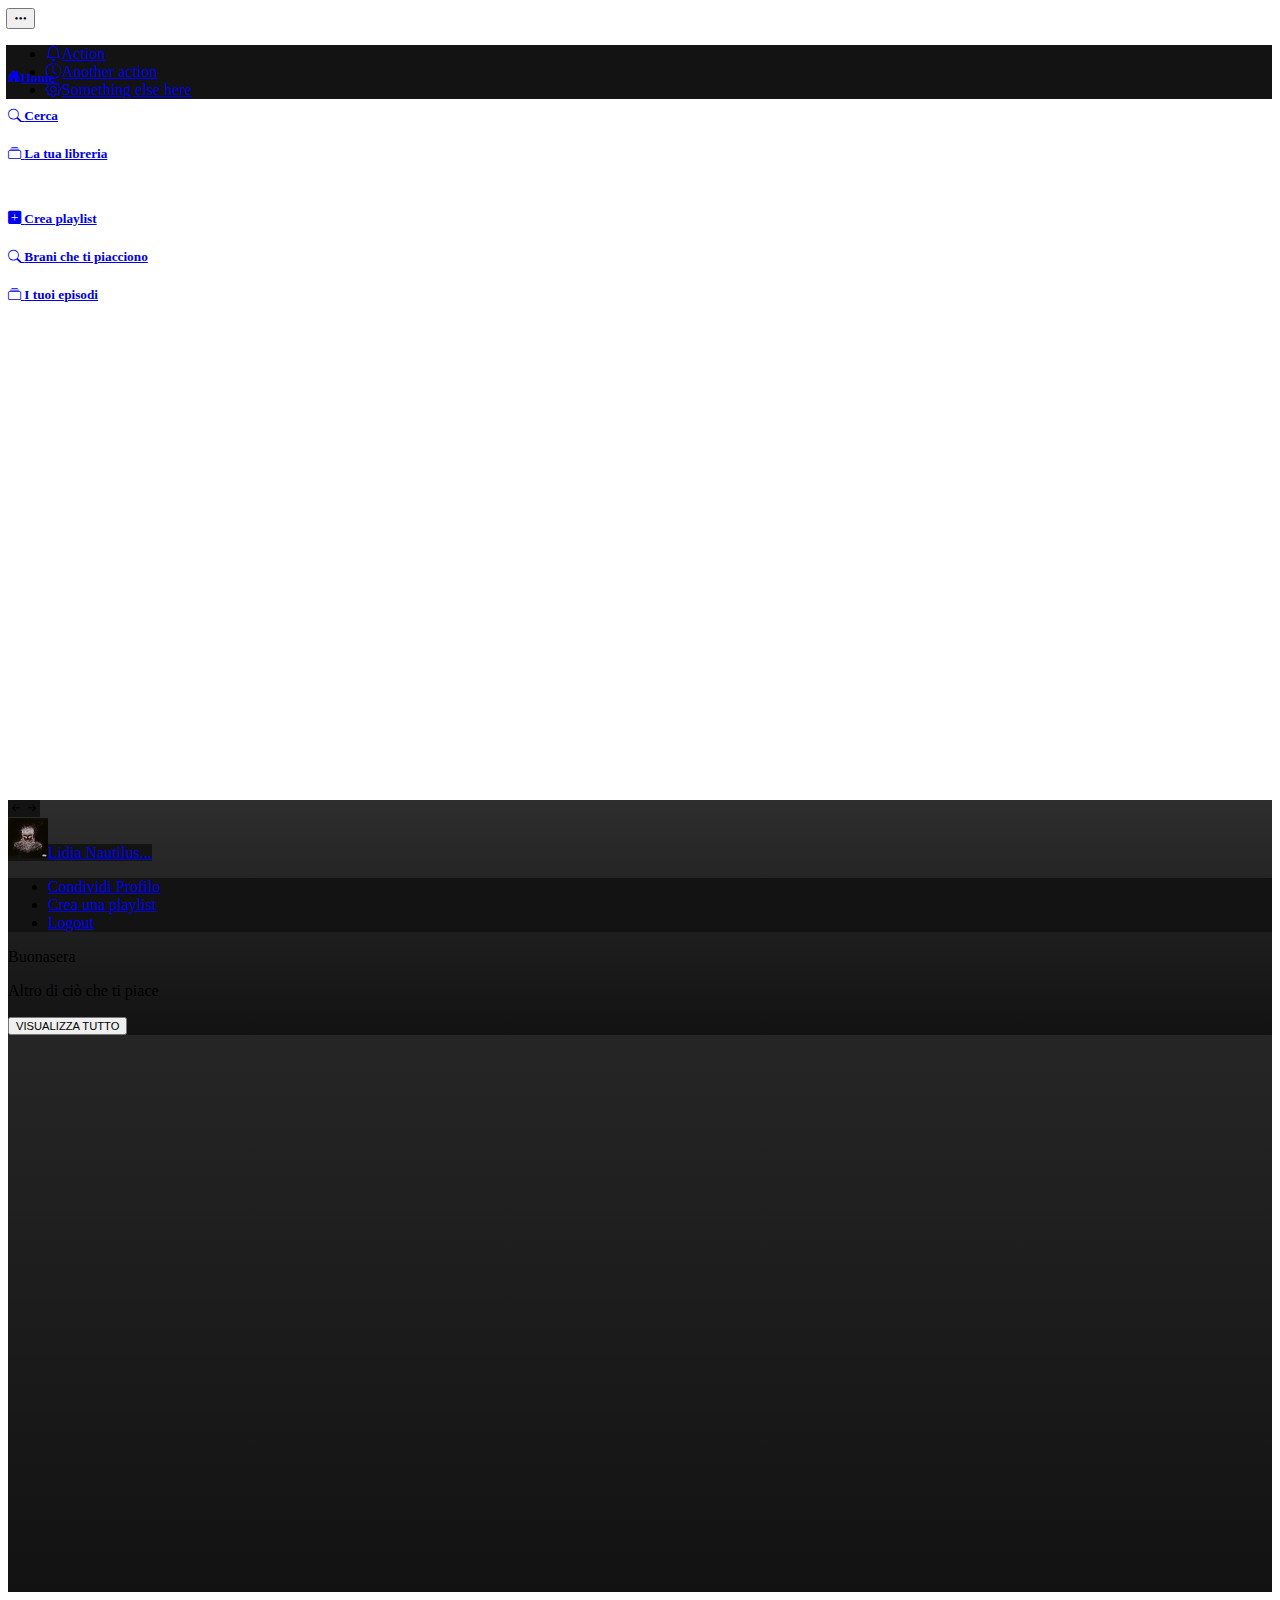
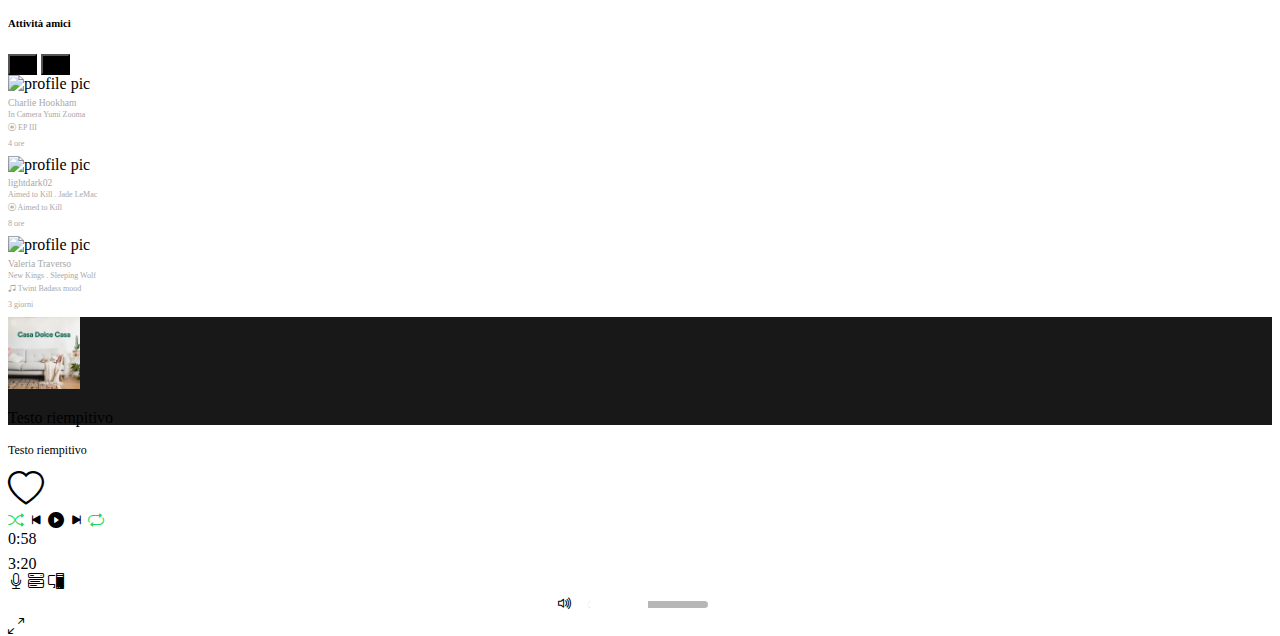
==== commit 833d5c21: "Home" ====
--- a/index.html
+++ b/index.html
@@ -18,8 +18,9 @@
     <link rel="stylesheet" href="./assets/css/circular-font.css" />
     <link rel="stylesheet" href="./assets/css/style.css" />
     <link rel="stylesheet" href="./assets/css/home.css">
+    <link rel="stylesheet" href="./assets/css/footer.css">
      <!-- java -->
-     <script src="js/home.js"></script>
+    <script src="js/home.js"></script>
     
 
     <title>Spotify</title>
--- a/assets/css/footer.css
+++ b/assets/css/footer.css
@@ -0,0 +1,79 @@
+/* FOOTER */
+
+@import url("https://cdn.jsdelivr.net/npm/bootstrap-icons@1.11.2/font/bootstrap-icons.min.css");
+
+.bgGray {
+    background-color: #181818;
+}
+
+.ophow:hover {
+    opacity: 0.8;
+    animation-duration: 3ms;
+}
+
+.greenSpoBg {
+    background-color: #1ED760;
+}
+
+.greenSpo {
+    color: #1ED760;
+}
+
+#albumCoverBtm img {
+    width: 8dvh;
+}
+
+.fs-7 {
+    font-size: 0.75rem;
+}
+
+.volume {
+    input[type=range] {
+      display: none;
+    }
+    
+    display: flex;
+    justify-content: center;
+    align-items: center;
+    
+    .icon-size {
+      font-size: 2rem;
+    }
+    
+    .bar-hoverbox {
+      padding: 10px 15px;
+      opacity: 0.7;
+      transition: opacity .2s;
+      
+      &:hover {
+        opacity: 1;
+        cursor: pointer;
+      }
+    }
+    
+    .bar {
+      background: #999;
+      height: 7px;
+      width: 120px;
+      border-radius: 15px;
+      overflow: hidden;
+      pointer-events: none;
+      
+      .bar-fill {
+        background: #FFF;
+        width: 0%;
+        height: 100%;
+        background-clip: border-box;
+        pointer-events: none;
+      }
+    }
+  }
+
+  #icon1, #icon2 {
+    font-size: 36px;
+    cursor: pointer;
+  }
+  
+  .hidden {
+    display: none;
+  }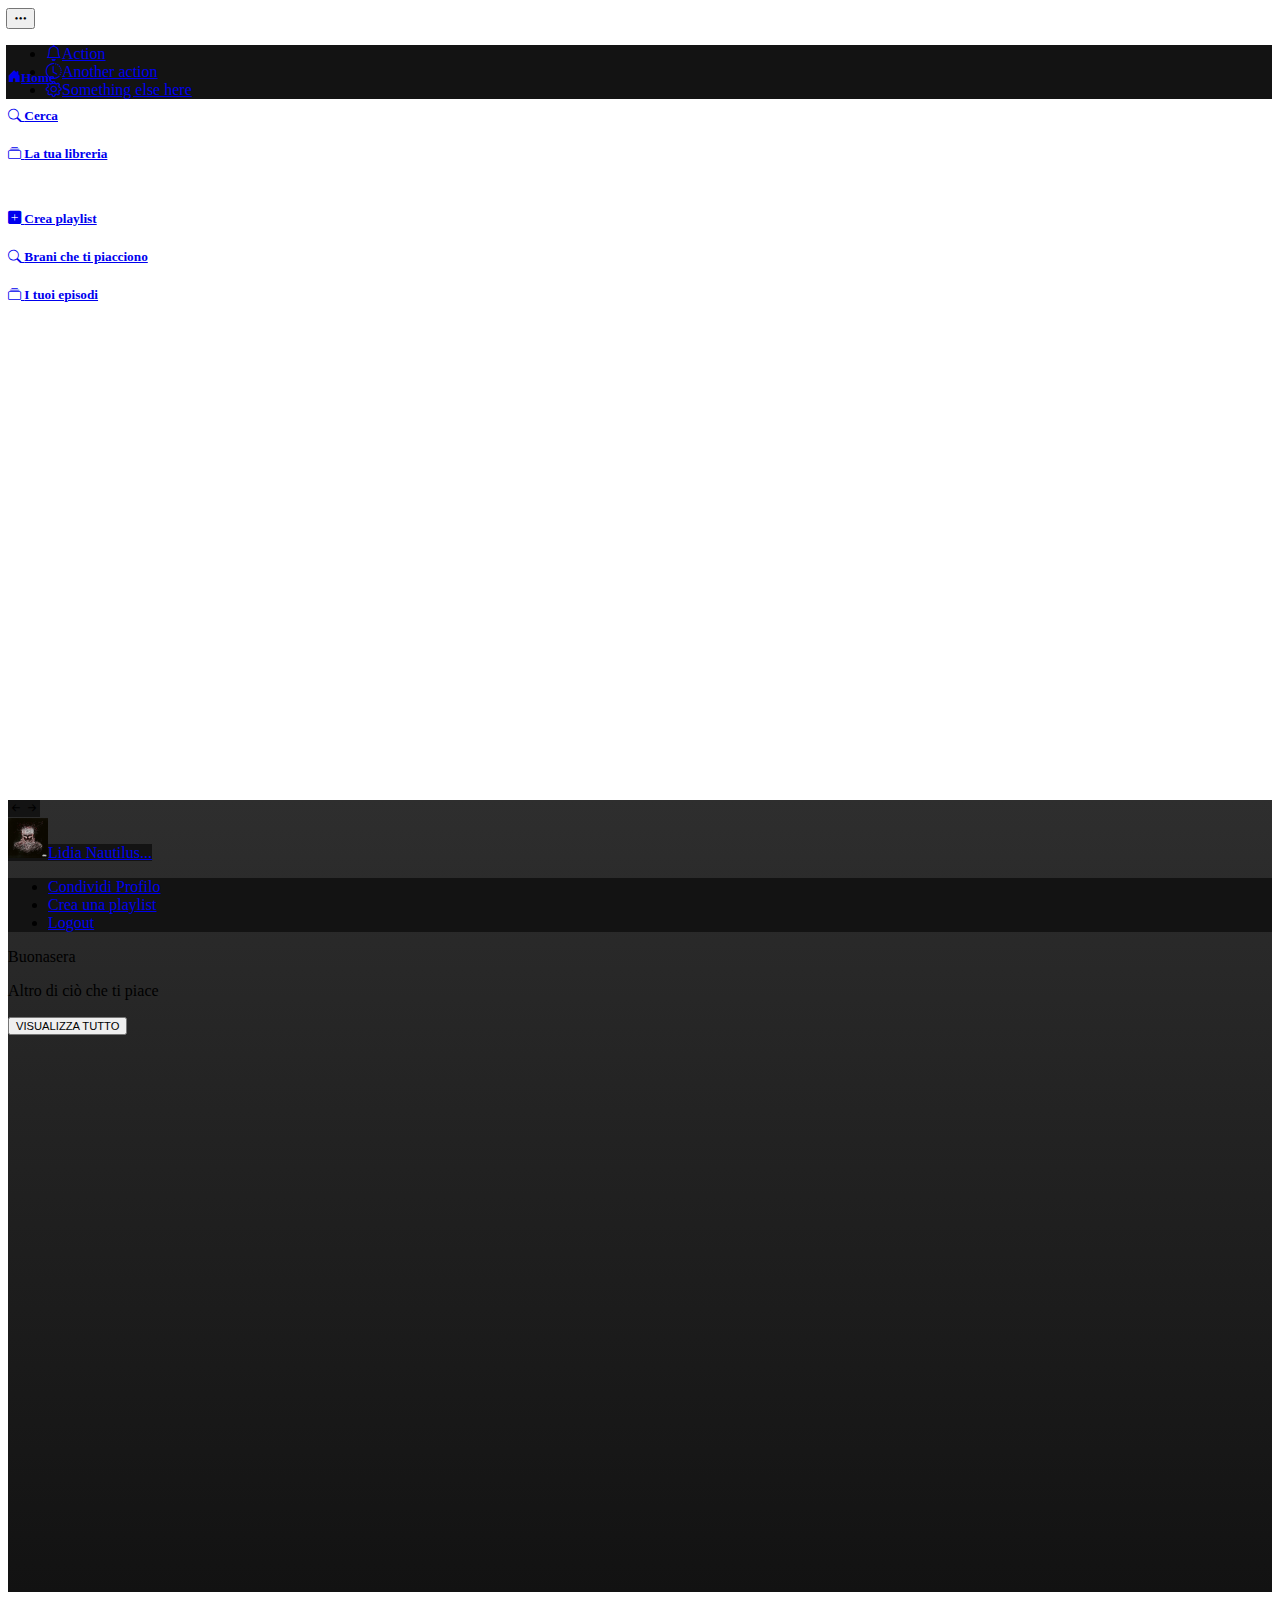
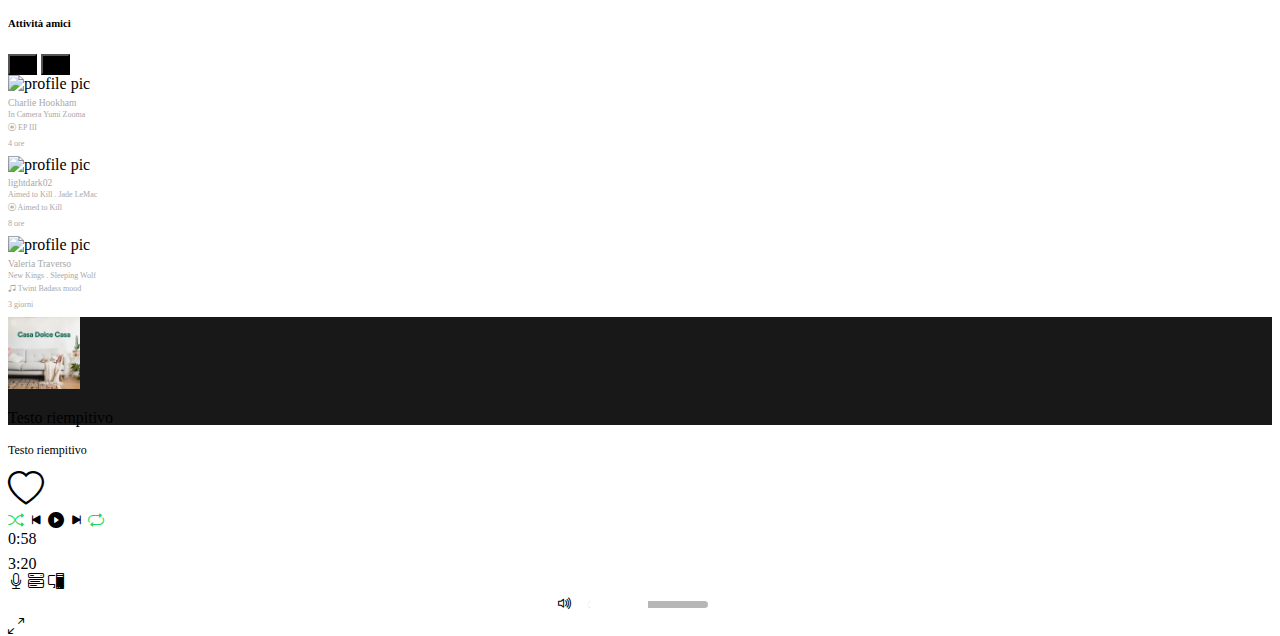
==== commit e201fc07: "Home" ====
--- a/index.html
+++ b/index.html
@@ -106,7 +106,7 @@
             <!-- CenterPart -->
             <div class="col home overflow-scroll" style="height: 100%;">
 
-                <main class="col home p-4"> <!--HOME-->
+                <main class="col p-4"> <!--HOME-->
 
                     <nav class="d-flex justify-content-between align-items-center"> <!--NAVBAR HOME-->
                         <div><i class="bi bi-arrow-left-short text-secondary btn rounded-5 px-2 py-0 fs-3 border-0 my-3 me-2"></i><i class="bi bi-arrow-right-short text-secondary btn rounded-5 px-2 py-0 fs-3 border-0 my-3"></i></div>
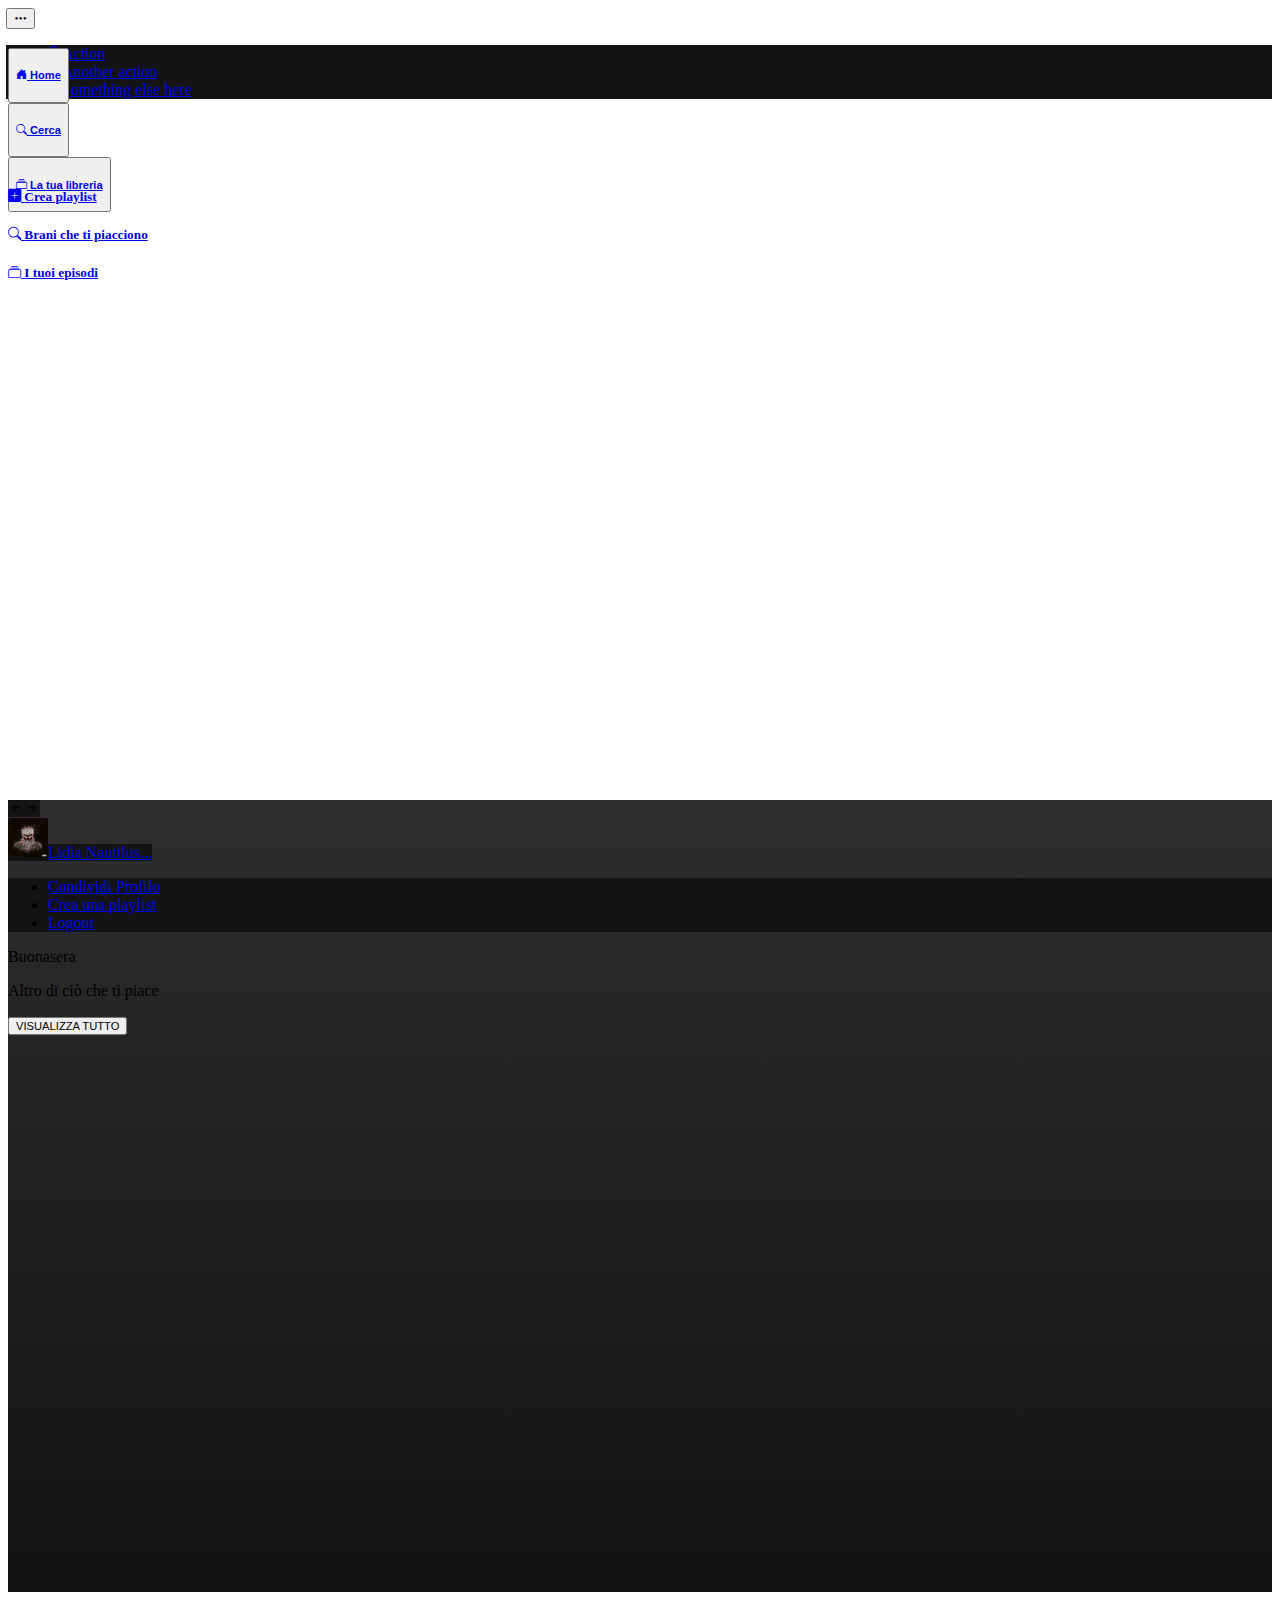
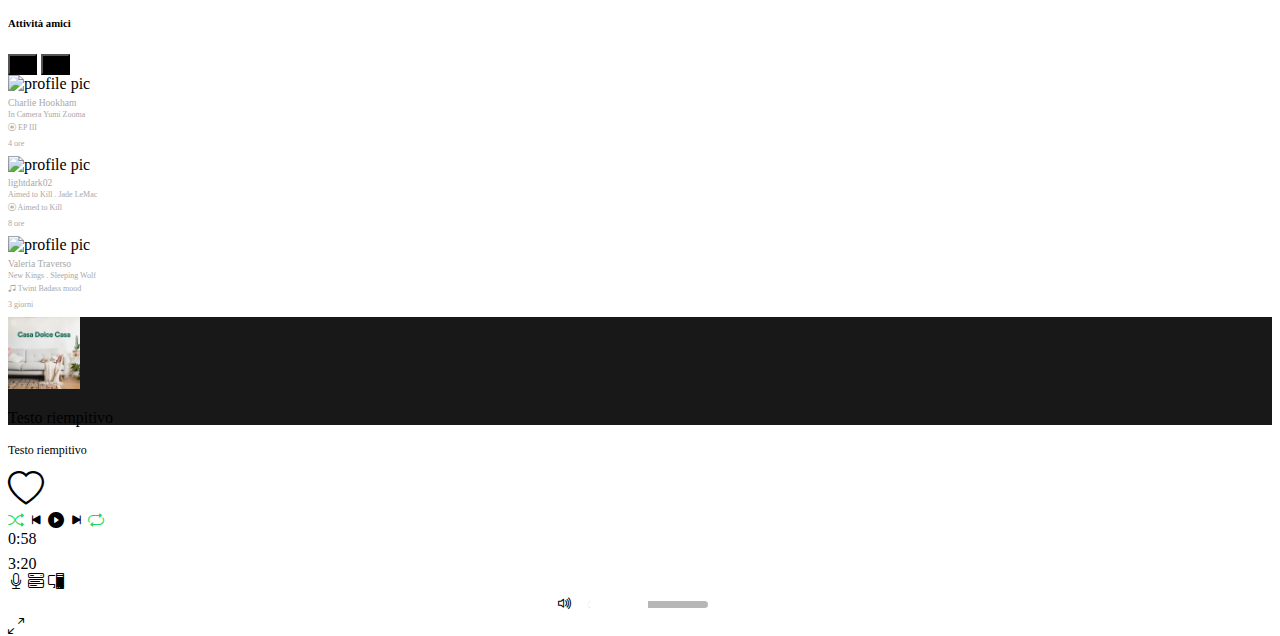
==== commit 787dfcb7: "search" ====
--- a/index.html
+++ b/index.html
@@ -54,19 +54,28 @@
                         <div style="height: 30%">
                             <div class="row" style="height: 50%;">
                                 <div class="col-12 d-flex align-items-end">
-                                    <h5 class="text-white h4 mb-0 lh-1"><a href="#" class="text-white text-decoration-none fs-6 d-flex align-items-center h4 mb-0"><i class="bi bi-house-door-fill fs-5 pe-3"></i>Home</a></h5>
+                                    <button class="bg-transparent border-0">
+                                        <h5 class="text-white h4 mb-0 lh-1">
+                                        <a href="#" class="text-white text-decoration-none fs-6 d-flex align-items-center h4 mb-0">
+                                        <i class="bi bi-house-door-fill fs-5 pe-3">
+                                        </i>Home</a></h5>
+                                    </button>
                                 </div>
                                 <div class="col-12 d-flex align-items-center">
-                                    <h5 class="text-white h4 mb-0 lh-1">
-                                    <a href="#" class="text-white text-decoration-none fs-6 d-flex align-items-center">
-                                    <i class="bi bi-search fs-5 pe-3">
-                                    </i>Cerca</a></h5>
+                                    <button id="searchBtn" class="bg-transparent border-0">
+                                        <h5 class="text-white h4 mb-0 lh-1">
+                                        <a href="#" class="text-white text-decoration-none fs-6 d-flex align-items-center">
+                                        <i class="bi bi-search fs-5 pe-3">
+                                        </i>Cerca</a></h5>
+                                    </button>
                                 </div>
                                 <div class="col-12 d-flex align-items-start">
-                                    <h5 class="text-white h4 mb-0 lh-1">
-                                    <a href="#" class="text-white text-decoration-none fs-6 d-flex align-items-center">
-                                    <i class="bi bi-collection fs-5 pe-3">
-                                    </i>La tua libreria</a></h5>
+                                    <button class="bg-transparent border-0">
+                                        <h5 class="text-white h4 mb-0 lh-1">
+                                        <a href="#" class="text-white text-decoration-none fs-6 d-flex align-items-center">
+                                        <i class="bi bi-collection fs-5 pe-3">
+                                        </i>La tua libreria</a></h5>
+                                    </button>
                                 </div>
                             </div>
 
@@ -295,5 +304,6 @@
     <script src="https://cdn.jsdelivr.net/npm/bootstrap@5.3.2/dist/js/bootstrap.bundle.min.js" integrity="sha384-C6RzsynM9kWDrMNeT87bh95OGNyZPhcTNXj1NW7RuBCsyN/o0jlpcV8Qyq46cDfL" crossorigin="anonymous"></script>
     <script src="js/script.js"></script>
     <script src="js/footer.js"></script>
+    <script src="js/search.js"></script>
 </body>
 </html>--- a/assets/css/style.css
+++ b/assets/css/style.css
@@ -27,8 +27,24 @@
 .dropdown-item:hover {
     background-color: #313131;
 }
+.albumData {
+    background-color: #21252900;
+}
 
-/* Amici */
+.album {
+    position: relative; /* Ensure the position is relative for absolute positioning */
+  }
+.gradient-overlay {
+    width: 100%;
+    height: 100%;
+    position: absolute;
+    top: 0;
+    left: 0;
+    z-index: -1;
+    background-color: #1ED760; /* Ensure it's above the image */
+  }
+
+  /* Amici */
 #dash, #window, #cross  {
     font-size: 0.5rem;
 }
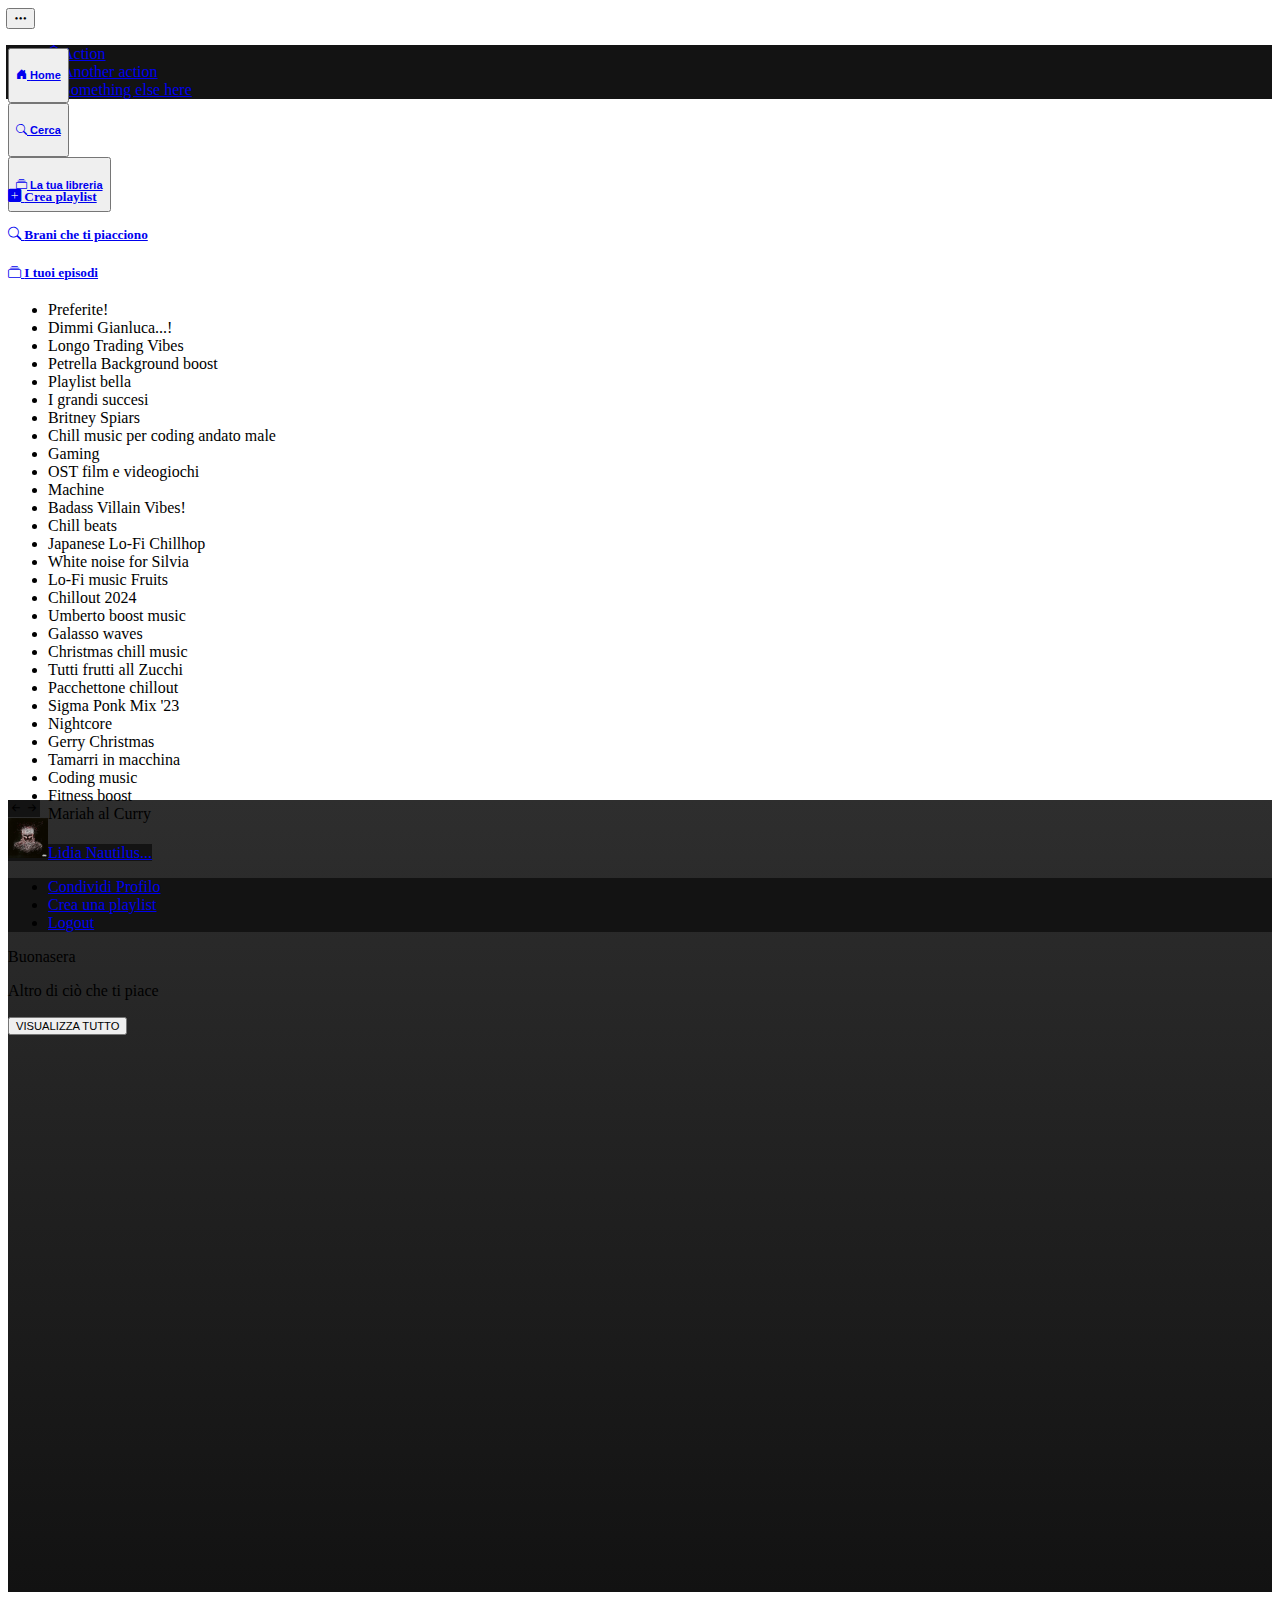
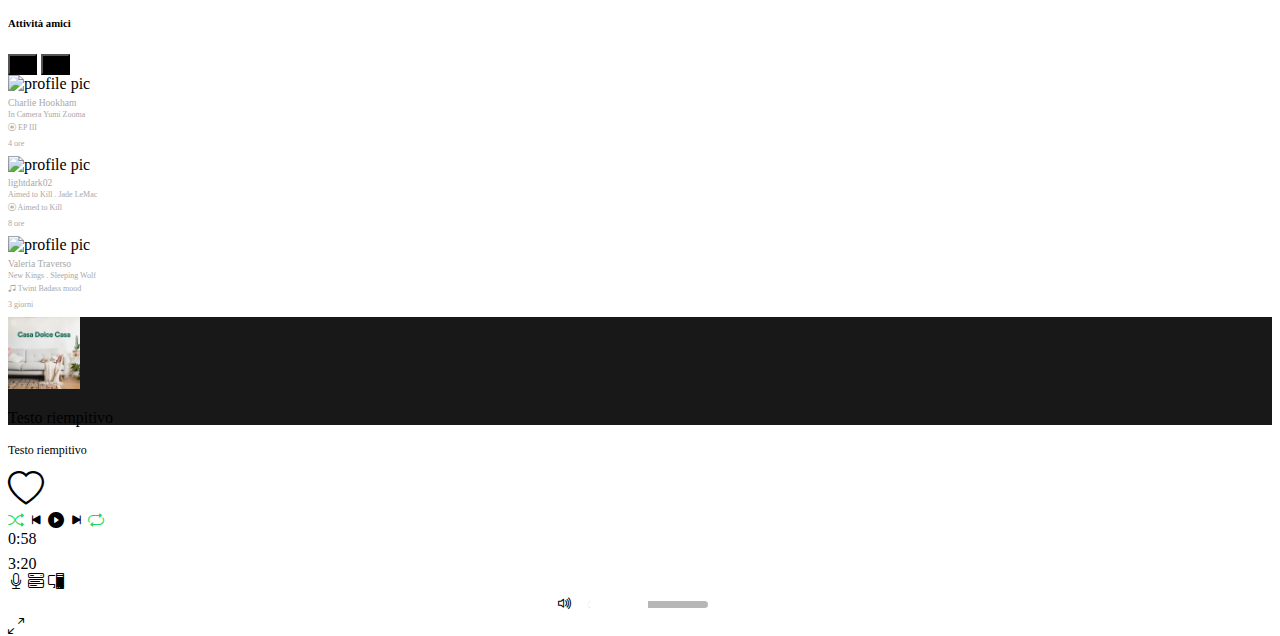
==== commit f944cdfa: "Ultime modifiche" ====
--- a/index.html
+++ b/index.html
@@ -20,6 +20,7 @@
     <link rel="stylesheet" href="./assets/css/home.css">
     <link rel="stylesheet" href="./assets/css/footer.css">
      <!-- java -->
+     <script src="js/lucapierpaolo.js"></script>
     <script src="js/home.js"></script>
     
 
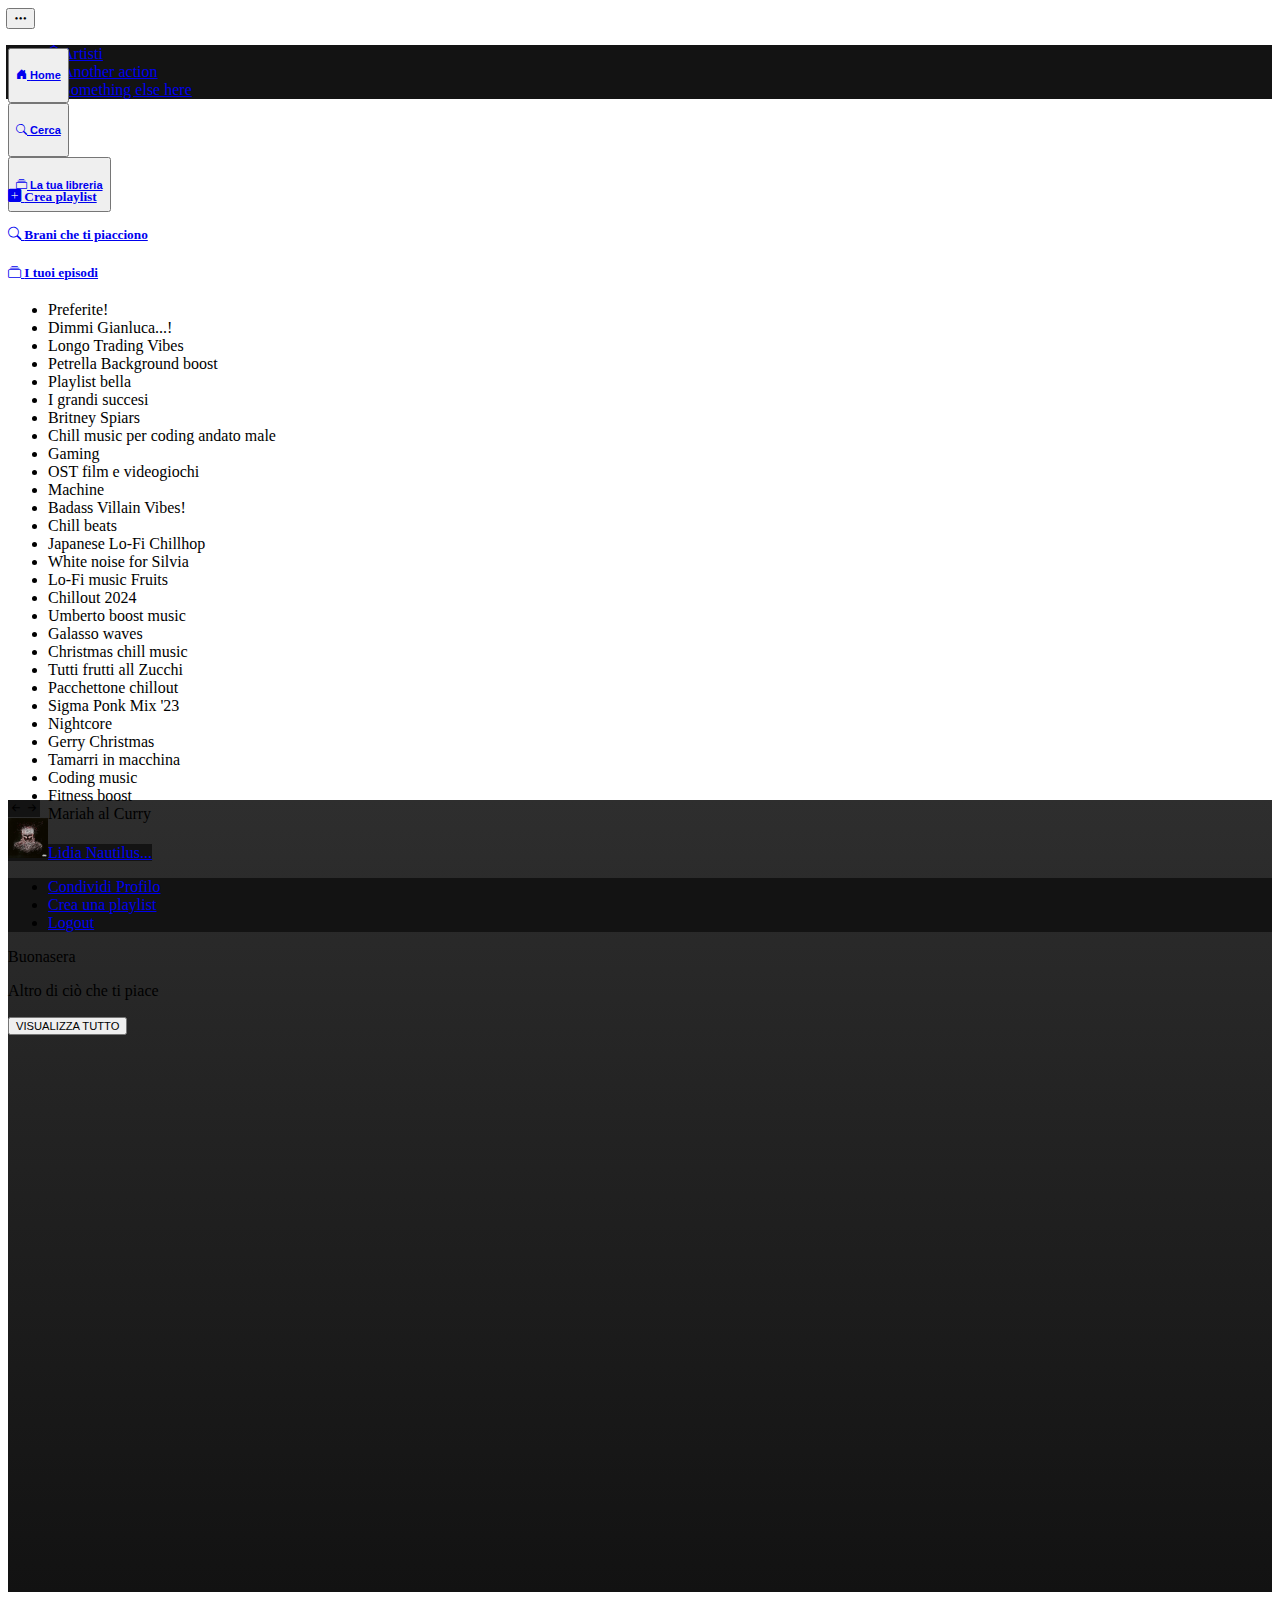
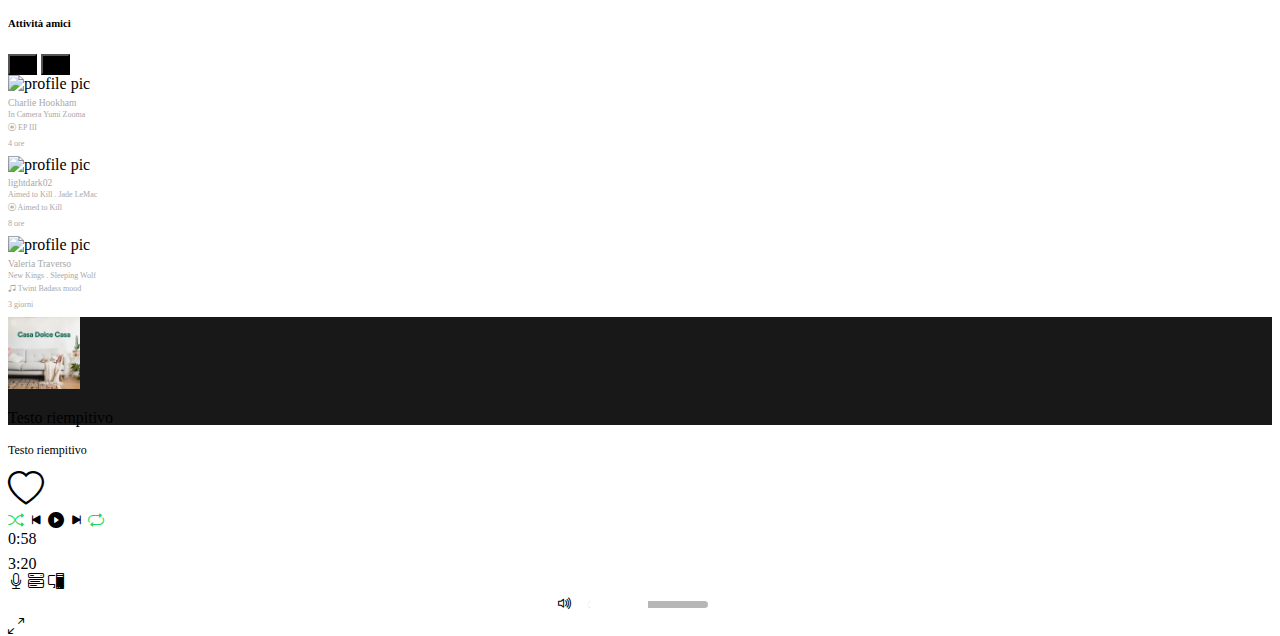
==== commit 627a97e6: "Completato per presentazione" ====
--- a/index.html
+++ b/index.html
@@ -19,6 +19,7 @@
     <link rel="stylesheet" href="./assets/css/style.css" />
     <link rel="stylesheet" href="./assets/css/home.css">
     <link rel="stylesheet" href="./assets/css/footer.css">
+    <link rel="stylesheet" href="./assets/css/lucaPierpaolo.css">
      <!-- java -->
      <script src="js/lucapierpaolo.js"></script>
     <script src="js/home.js"></script>
@@ -32,7 +33,7 @@
 
      
     <div class="container-fluid"  >
-        <div class="row" style="height: 88dvh;">
+        <div class="row g-0" style="height: 88dvh;">
 
             <!-- LeftPart -->
                 <div class="col-2 p-0"  style="height: 100%;">
@@ -44,7 +45,7 @@
                                         <i class="bi bi-three-dots"></i>
                                     </button>
                                     <ul class="dropdown-menu bg-black">
-                                        <li><a class="dropdown-item text-white" href="#"><i class="bi bi-bell pe-2"></i>Action</a></li>
+                                        <li><a class="dropdown-item text-white" href="artisti.html"><i class="bi bi-bell pe-2"></i>Artisti</a></li>
                                         <li><a class="dropdown-item text-white" href="#"><i class="bi bi-clock-history pe-2"></i>Another action</a></li>
                                         <li><a class="dropdown-item text-white" href="#"><i class="bi bi-gear pe-2"></i>Something else here</a></li>
                                     </ul>
--- a/assets/css/lucaPierpaolo.css
+++ b/assets/css/lucaPierpaolo.css
@@ -0,0 +1,13 @@
+::-webkit-scrollbar {
+    width: 8px;
+}
+
+::-webkit-scrollbar-track {
+    -webkit-box-shadow: inset 0 0 6px rgba(0, 0, 0, 0.3); 
+    border-radius: 10px;
+}
+
+::-webkit-scrollbar-thumb {
+    border-radius: 10px;
+    background-color: #a19e9e;
+}